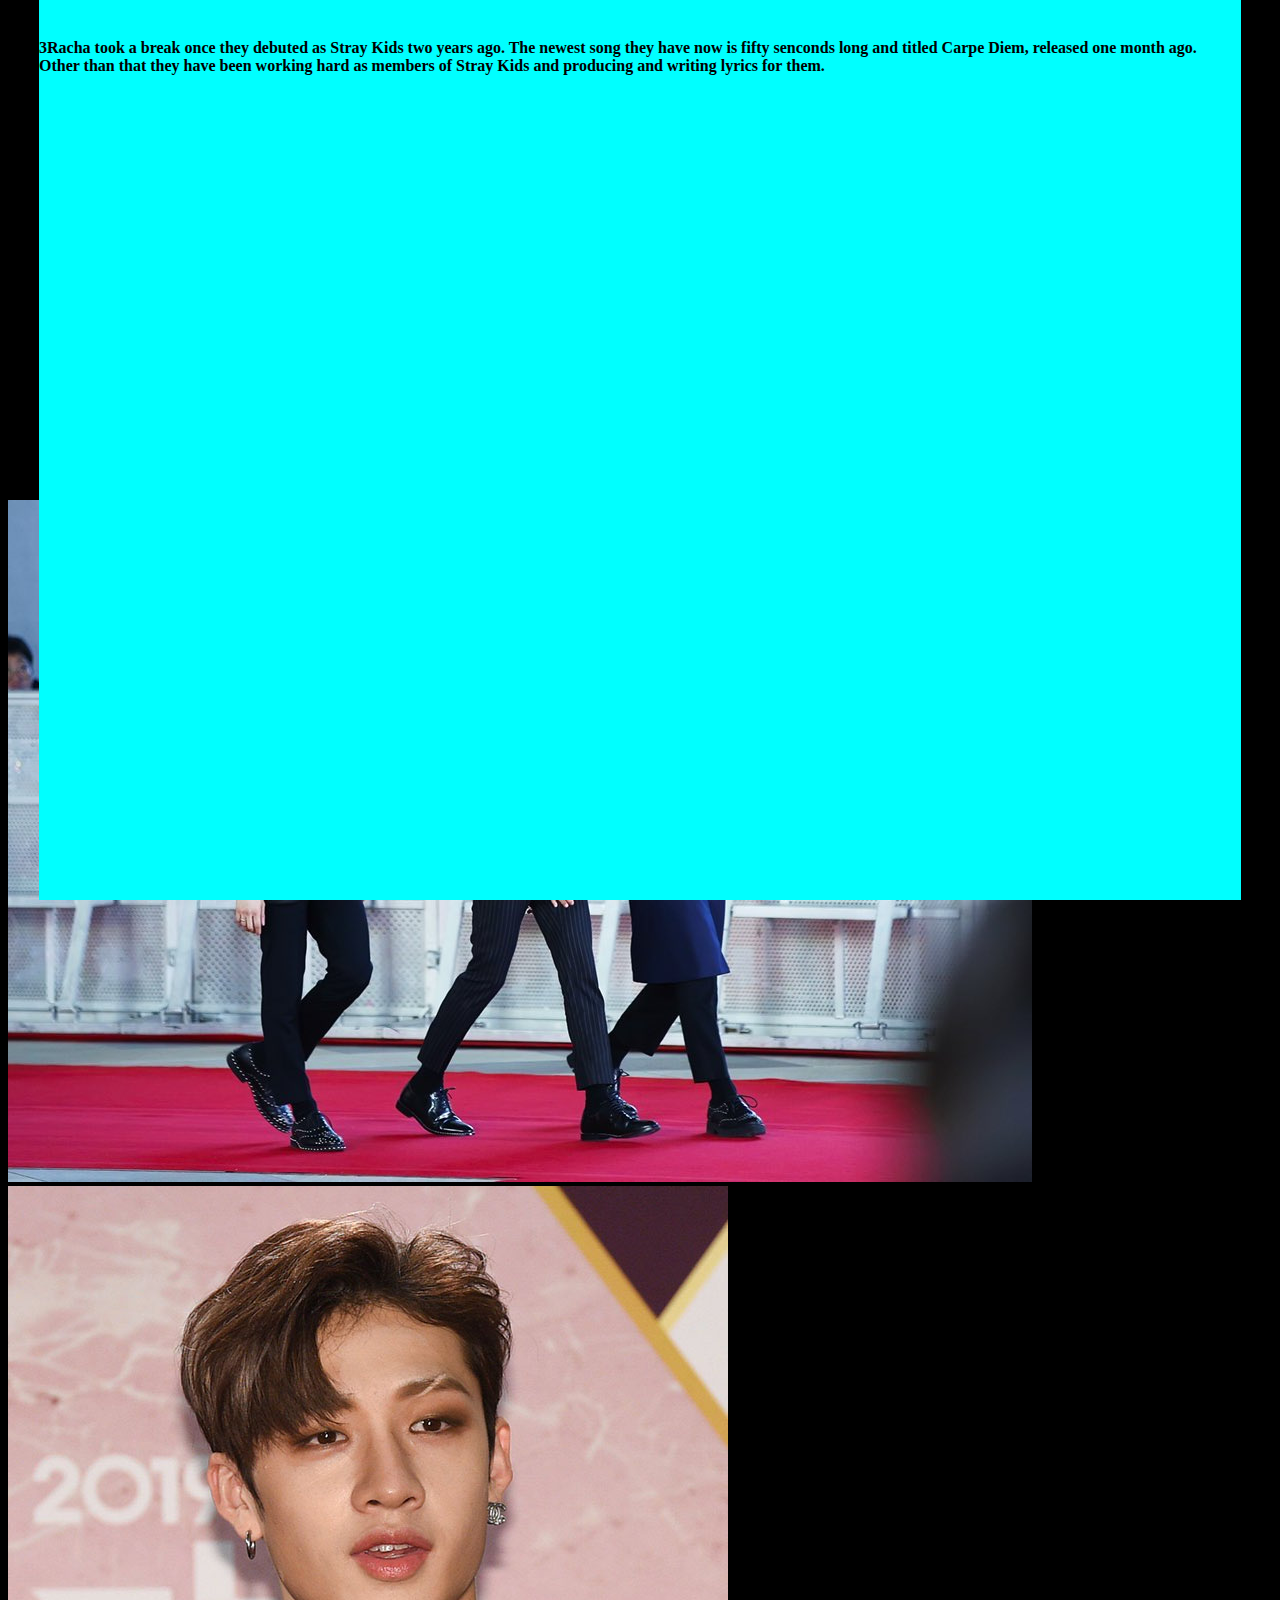
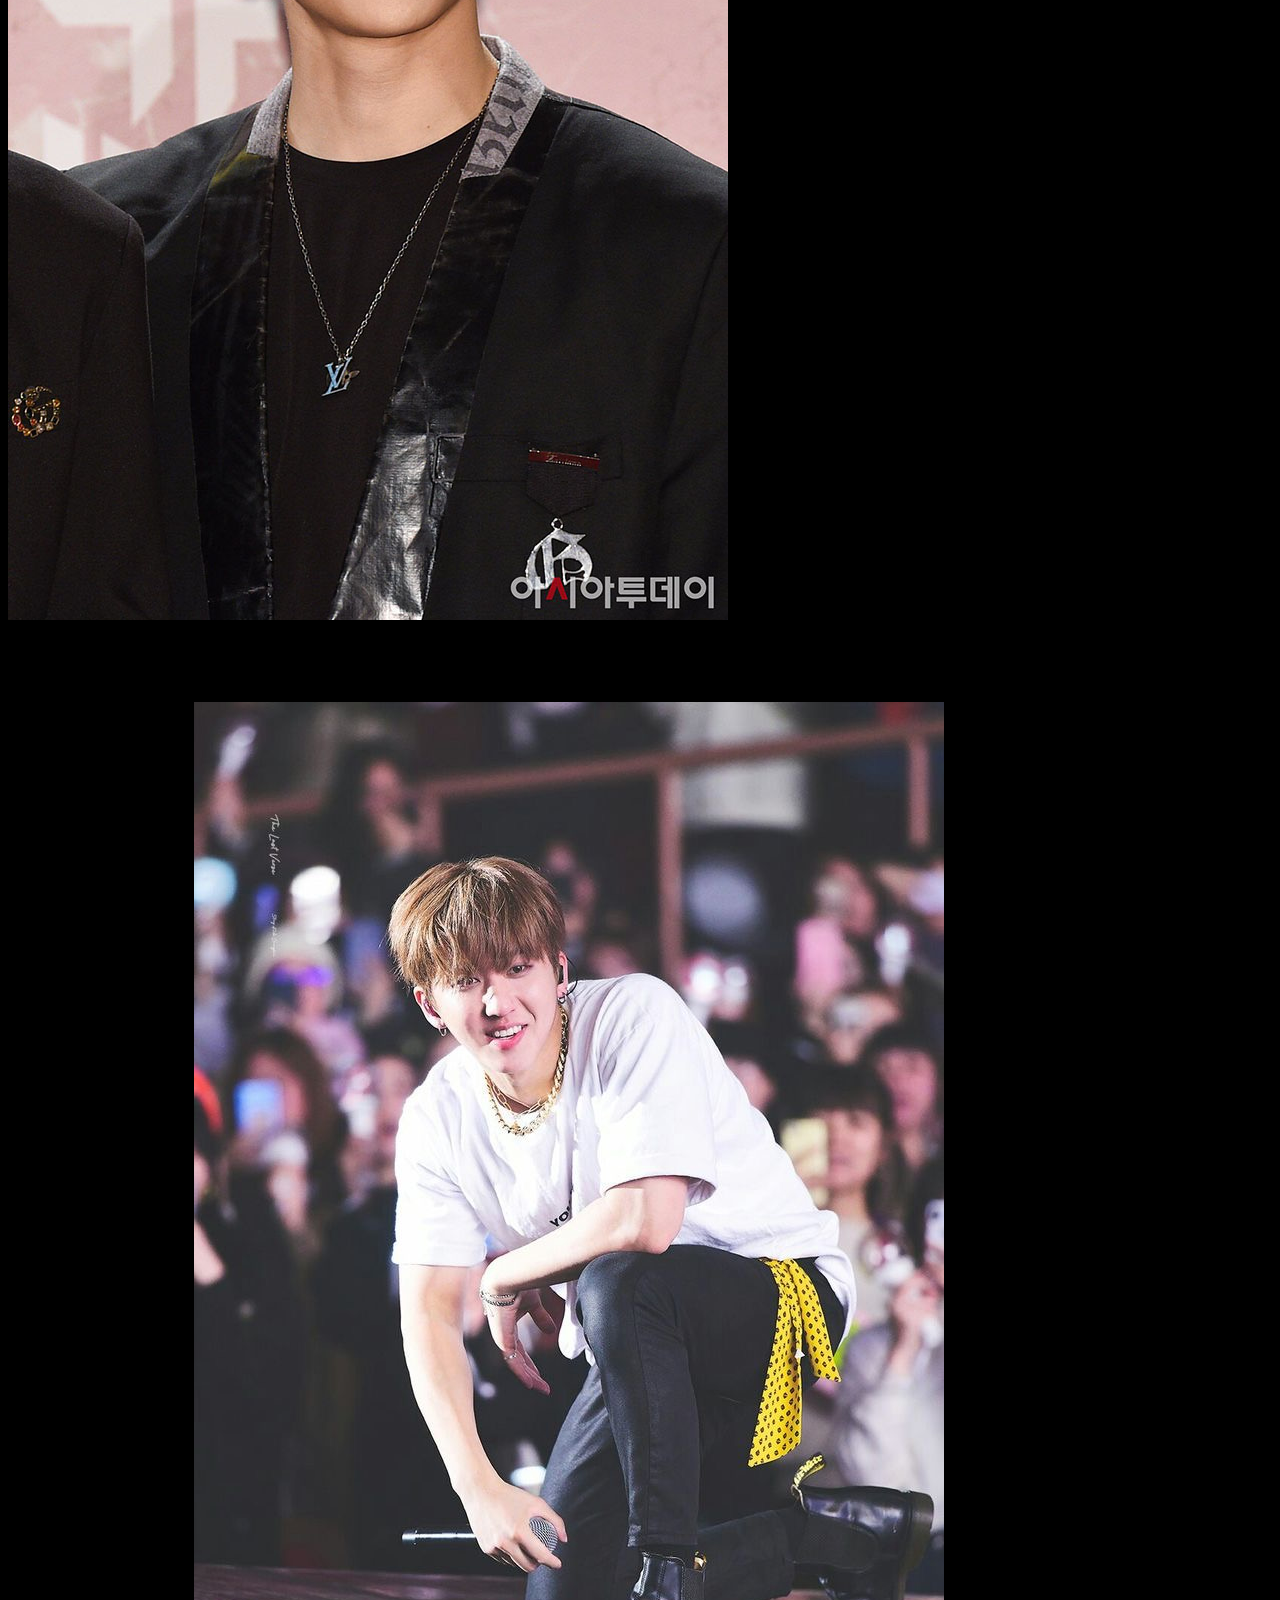
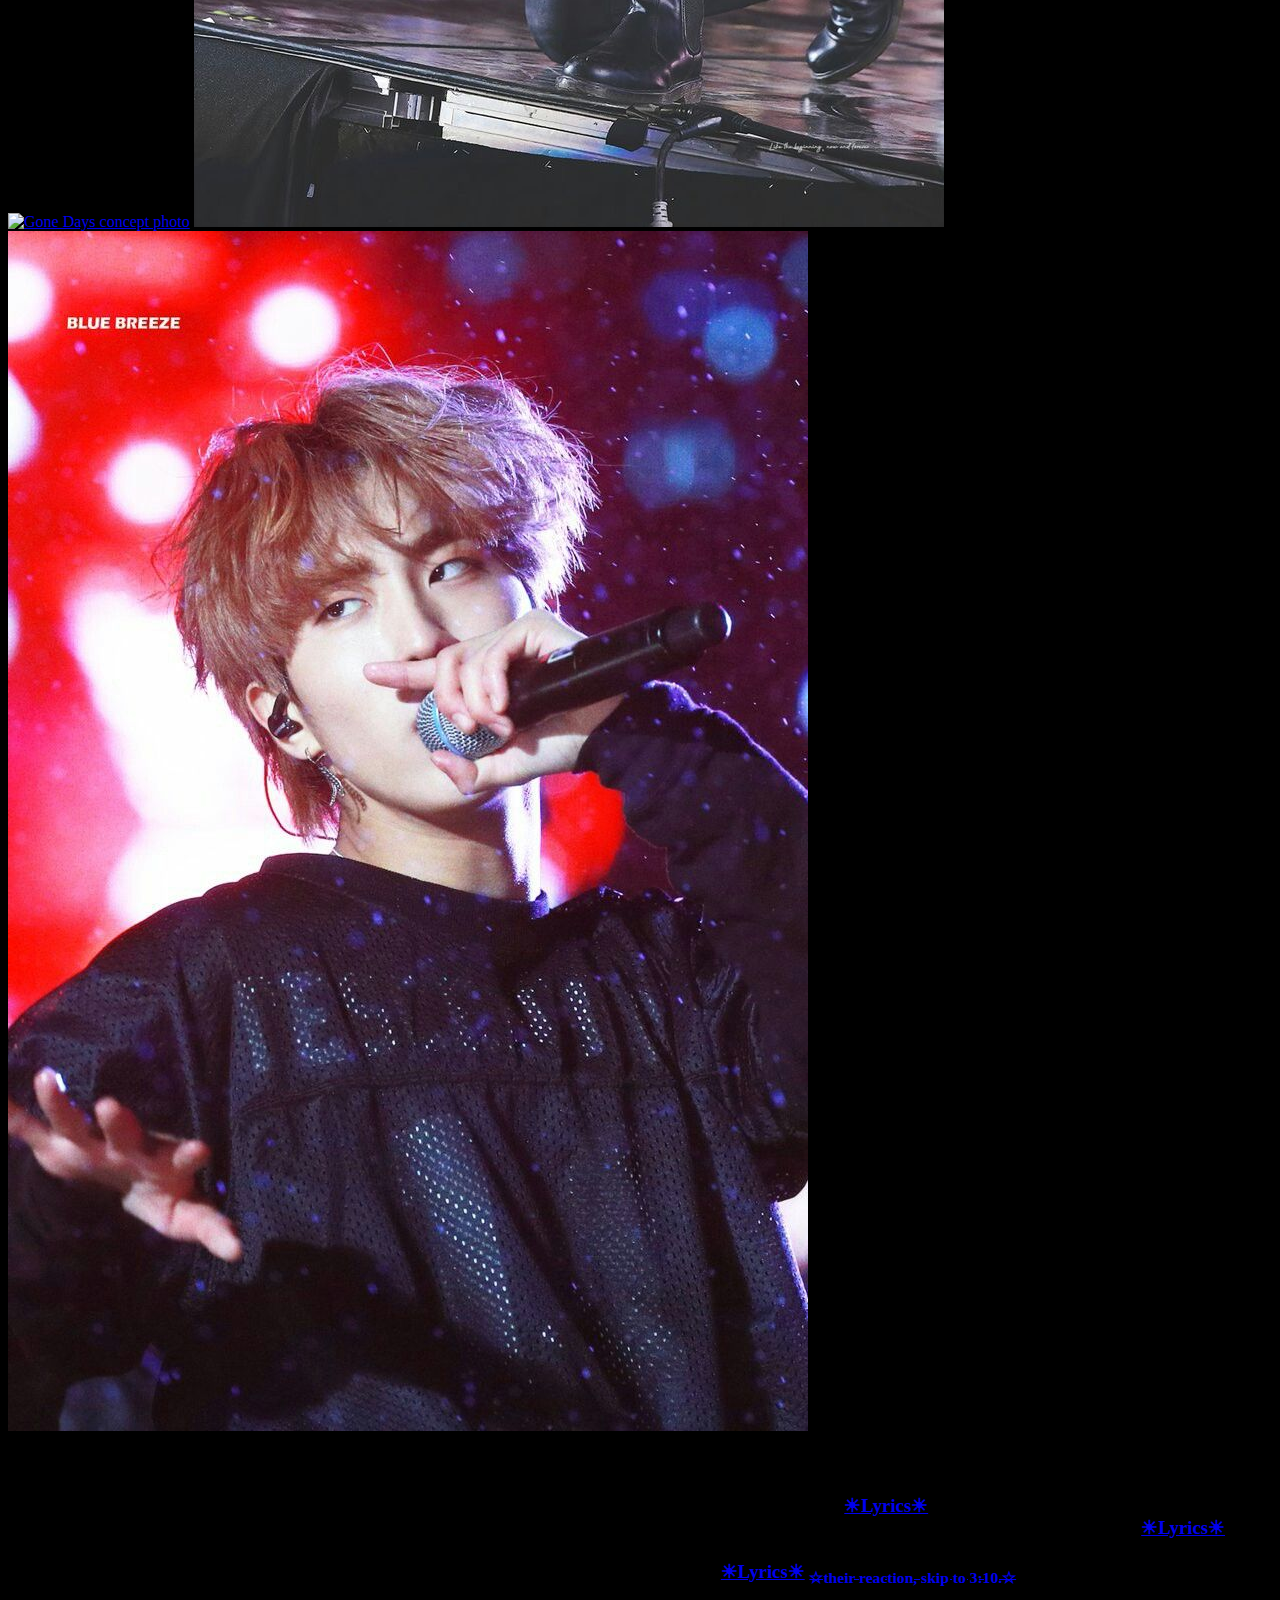
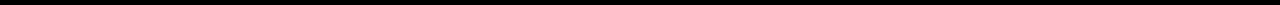
==== index.html @ 25eab801 "Update index.html" ====
<!DOCTYPE html>
<html>
	<head>
		<meta charset="utf-8">
		<meta description="">
		<meta keywords="">
		<title>3RACHA</title>
        <link rel="stylesheet" type="text/css" href="mystyle.css">
	</head>
	<body>
        <div><h1>3Racha</h1></div>
        <p>3Racha is a K-Rap group, made from the rappers of the Kpop group Stray Kids under the label JYP Entertainment</p>
        <div class="nav"><nav><p><h2>The group consists of three members, ranging from ages 20 to 23.</h2></p><ul><h4> <li><a href="#cb">CB97</a></li>
            <li><a href="#spearB">SpearB</a></li>
            <li><a href="#jOne">J.One</a></li></h4></ul></nav></div>
          <div class="threeRacha"><br><h2>3Racha first put out music in January of 2017, before they debuted Stray Kids. CB97 personally chose the two other rappers to be in this group with him. CB97, J.One, and SpearB have all written and composed all their songs themselves, putting out music they wanted to make without interference from any outiders. 3Racha can currently only be found on Youtube and SoundCloud.</h2></div>
    <img src="assets/images/3racha.jpg"></img>
            <div class="cb97"><a name="cb"><br><h3>CB97, Korean name Bang Chan, and English name Christopher Bang, is not only the leader of Stray Kids but also the main rapper and vocalist. In 3Racha he is the main producer of all their songs. He loves creating new beats and did so through out his seven year training period.</h3></br></a></div>
<img src="assets/images/chan%20smaller.jpg"></img>
                <br><h5>Dowload his Gone Days concept photo by clicking the photo below:)</h5></br><a href="assets/images/bang%20chan%20gone%20days.jpg" download JPG>
        <img src="assets/images/bang%20chan%20gone%20days.jpg" alt="Gone Days concept photo"></a>
            <div class="spearB"><a name="spearB"><br><h3>SpearB, real name Seo Changbin, is Stray Kids main rapper, vocalist, and produces many of their songs as well. He can easily be told apart from the rest by his unique raspy voice. He was one of the first three to be chosen by CB97 to be apart of Stray Kids, forming 3Racha with CB97.</h3></a></div>
        <img src="assets/images/seo%20changbin.jpg"></img>
            <div class="jOne"><br><a name="jOne"><h3>J.One, real name Han Jisung, was later chosen by CB97 to also be one of the three in 3Racha. In Stray kids Jisung goes by the stage name Han and is in charge of being the main rapper, lead vocalist, and producer.</h3></a></div>
        <img src="assets/images/jisung.jpg"></img>
            <section><h3>My <strong>personal</strong> top three favorite songs of their would be
    <br><ol><li><i>Start Line</i>-A song of the fear and excitment of ending one chapter in your life and starting the other.
        <a href="https://www.youtube.com/watch?v=tPrh_8zBILc"><b>&#9728;Lyrics&#9728;</b></a></li><li><i>Matroshyka</i>- A song that is them syaing they are here to stay, no matter what people throw at them they won't just give up and disappear. <a href="https://www.youtube.com/watch?v=vEwmc87yTpo"><b>&#9728;Lyrics&#9728;</b></a></li>
        <li><i>Wow</i>- This song is one of my favorites because of how embarrassed 3Racha are now when listening back on that song. The whole song is them trying to flirt with a girl but it really is quite cringey and dumb, both are the reasons I love it. <a href="https://www.youtube.com/watch?v=tf6a0XjexKw"><b>&#9728;Lyrics&#9728;</b></a> <a href="https://www.youtube.com/watch?v=u5XU9-wpqNY"><sub>&#9734;their reaction, skip to 3:10.&#9734;</sub></a></li></ol></h3></section>
<footer><div><br><h4>3Racha took a break once they debuted as Stray Kids two years ago. The newest song they have now is fifty senconds long and titled Carpe Diem, released one month ago. Other than that they have been working hard as members of Stray Kids and producing and writing lyrics for them.</h4></div></footer>
	</body>
</html>
---- mystyle.css ----
body{
    background-color: black;
}
div{
    background-color: aqua;
    position: fixed;
    bottom: 0px;
    left: 39px;
    right: 39px;
    top: 0px;
    
}
h1 {
    text-align: center;
    color: antiquewhite;
    font-family:fantasy;
    font-size: 200%;
}

p {
    width: 20px;
    border: 2px solid grey;
    padding: 30px;
    margin: 50px;
    text-align: left;
	color: antiquewhite;
    font-family:sans-serif;
    font-size: 90%;
}

a {
	
}

.header {
	
}

.footer {
	
}

hr {
	
}

button {
	
}

img {
	
}
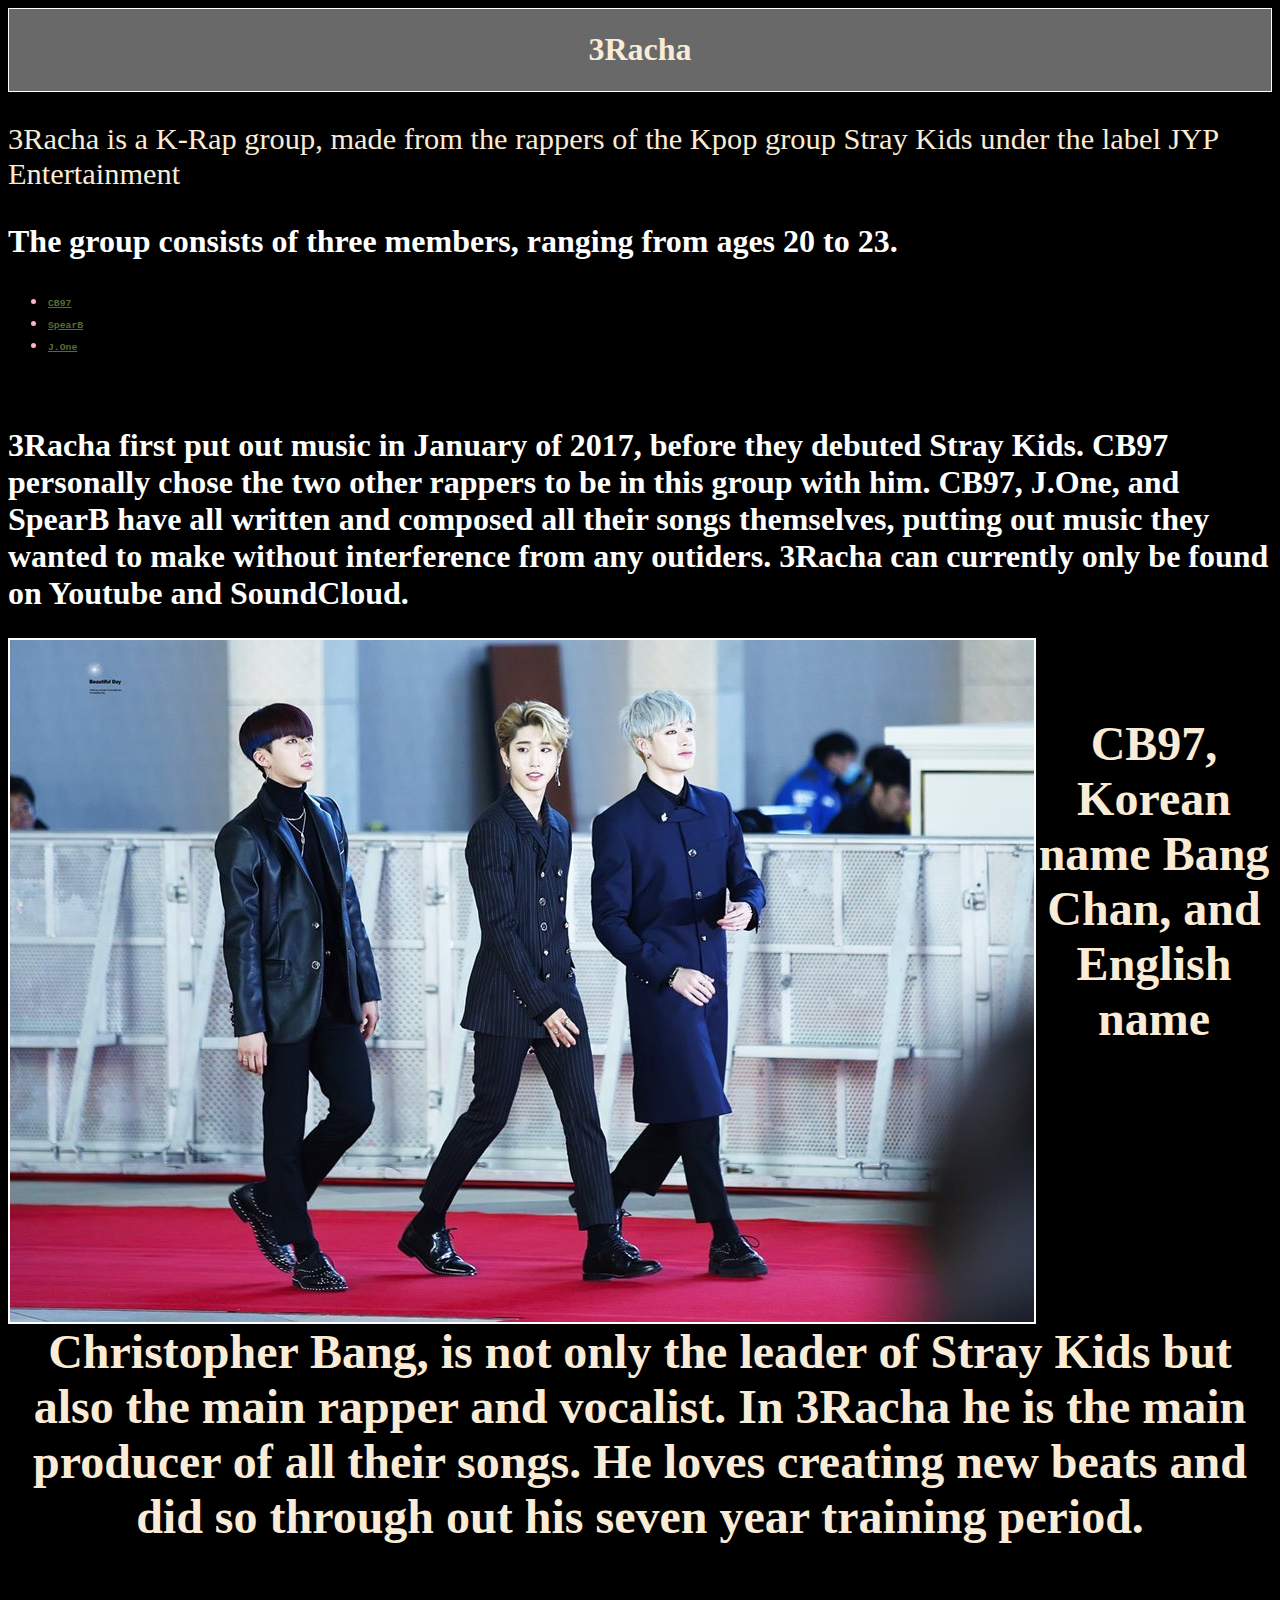
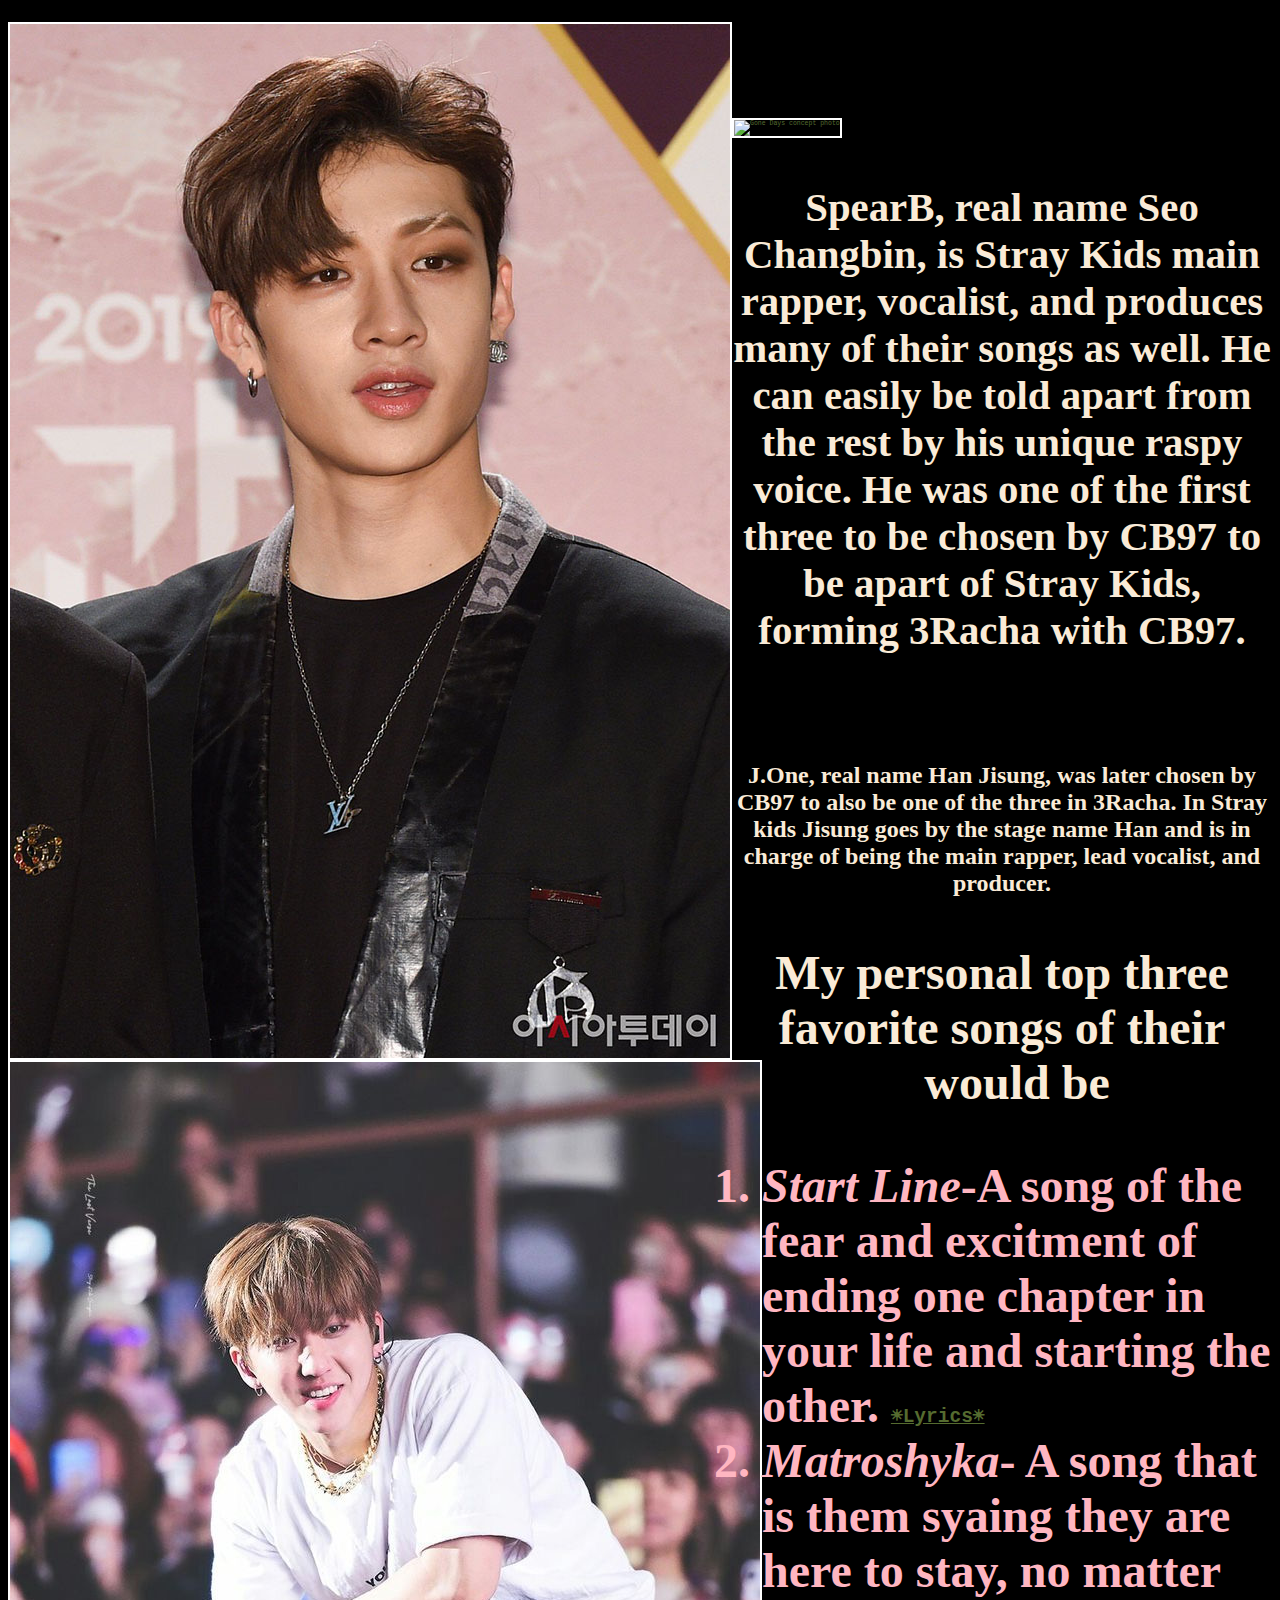
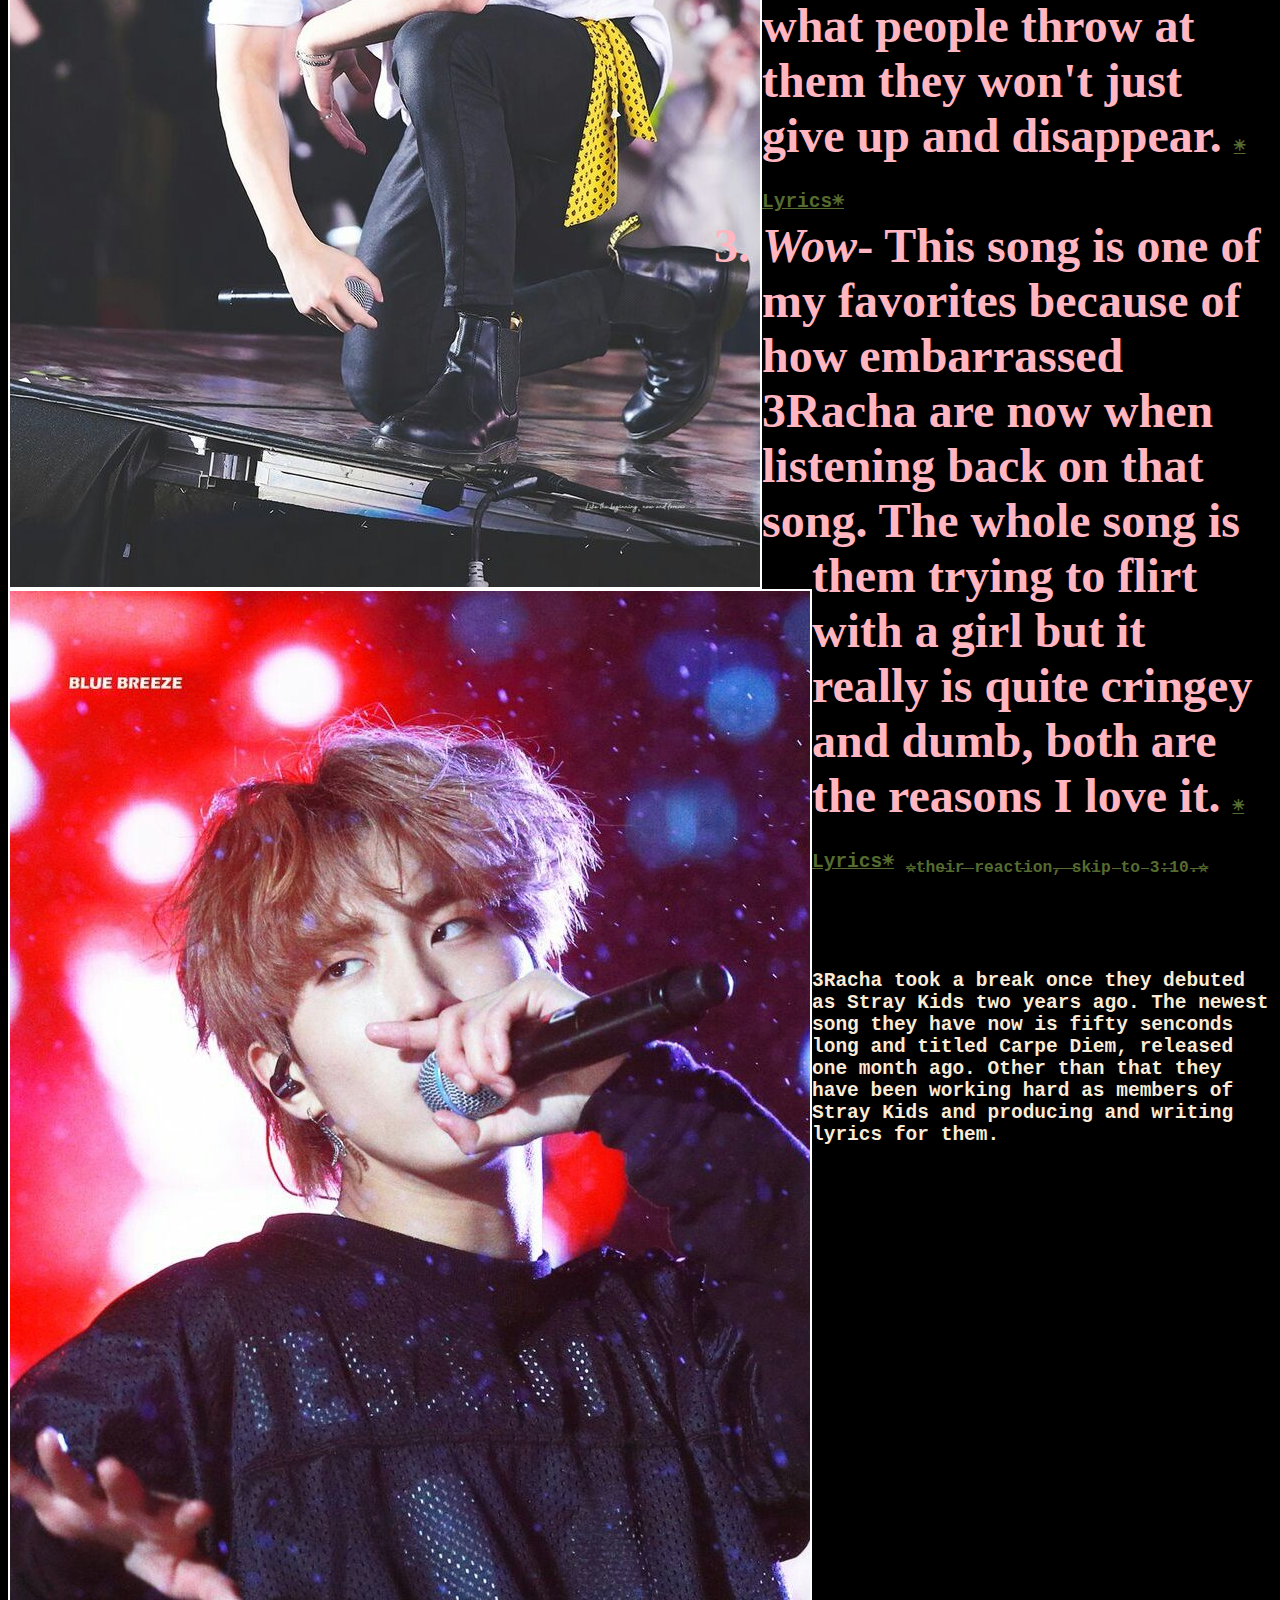
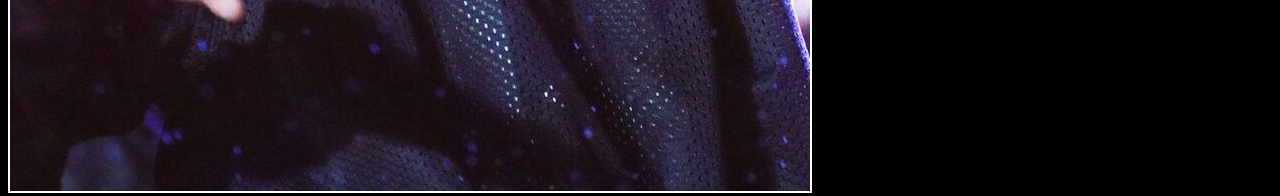
==== commit c87560fc: "im trying" ====
--- a/index.html
+++ b/index.html
@@ -8,7 +8,9 @@
         <link rel="stylesheet" type="text/css" href="mystyle.css">
 	</head>
 	<body>
-        <div><h1>3Racha</h1></div>
+        <div class="container">
+            <div class="boxBoxGrey">
+                 <h1>3Racha</h1></div></div>
         <p>3Racha is a K-Rap group, made from the rappers of the Kpop group Stray Kids under the label JYP Entertainment</p>
         <div class="nav"><nav><p><h2>The group consists of three members, ranging from ages 20 to 23.</h2></p><ul><h4> <li><a href="#cb">CB97</a></li>
             <li><a href="#spearB">SpearB</a></li>
@@ -16,10 +18,10 @@
           <div class="threeRacha"><br><h2>3Racha first put out music in January of 2017, before they debuted Stray Kids. CB97 personally chose the two other rappers to be in this group with him. CB97, J.One, and SpearB have all written and composed all their songs themselves, putting out music they wanted to make without interference from any outiders. 3Racha can currently only be found on Youtube and SoundCloud.</h2></div>
     <img src="assets/images/3racha.jpg"></img>
             <div class="cb97"><a name="cb"><br><h3>CB97, Korean name Bang Chan, and English name Christopher Bang, is not only the leader of Stray Kids but also the main rapper and vocalist. In 3Racha he is the main producer of all their songs. He loves creating new beats and did so through out his seven year training period.</h3></br></a></div>
-<img src="assets/images/chan%20smaller.jpg"></img>
+<img src="assets/images/chan%20smaller.jpg">
                 <br><h5>Dowload his Gone Days concept photo by clicking the photo below:)</h5></br><a href="assets/images/bang%20chan%20gone%20days.jpg" download JPG>
         <img src="assets/images/bang%20chan%20gone%20days.jpg" alt="Gone Days concept photo"></a>
-            <div class="spearB"><a name="spearB"><br><h3>SpearB, real name Seo Changbin, is Stray Kids main rapper, vocalist, and produces many of their songs as well. He can easily be told apart from the rest by his unique raspy voice. He was one of the first three to be chosen by CB97 to be apart of Stray Kids, forming 3Racha with CB97.</h3></a></div>
+            <div class="spearB"><a name="spearB"><br><h3>SpearB, real name Seo Changbin, is Stray Kids main rapper, vocalist, and produces many of their songs as well. He can easily be told apart from the rest by his unique raspy voice. He was one of the first three to be chosen by CB97 to be apart of Stray Kids, forming 3Racha with CB97.</h3></br></a></div>
         <img src="assets/images/seo%20changbin.jpg"></img>
             <div class="jOne"><br><a name="jOne"><h3>J.One, real name Han Jisung, was later chosen by CB97 to also be one of the three in 3Racha. In Stray kids Jisung goes by the stage name Han and is in charge of being the main rapper, lead vocalist, and producer.</h3></a></div>
         <img src="assets/images/jisung.jpg"></img>
--- a/mystyle.css
+++ b/mystyle.css
@@ -1,14 +1,18 @@
-body{
+body {
     background-color: black;
 }
-div{
-    background-color: aqua;
-    position: fixed;
-    bottom: 0px;
-    left: 39px;
-    right: 39px;
-    top: 0px;
+.container {
     
+    border: 1px solid white;
+    text-align: center;
+}
+
+.boxBoxGrey {
+    border: 1px solid dimgray;
+    background-color: dimgray;
+}
+.nav {
+    text-decoration: underline;
 }
 h1 {
     text-align: center;
@@ -17,19 +21,59 @@
     font-size: 200%;
 }
 
-p {
-    width: 20px;
-    border: 2px solid grey;
-    padding: 30px;
-    margin: 50px;
+h2 {
+    bottom: 15px;
+    left: 45px;
+    right: 45px;
+    top: 15px;
     text-align: left;
-	color: antiquewhite;
-    font-family:sans-serif;
-    font-size: 90%;
+    color: white;
+    font-family: fantasy;
+    font-size: 200%;
 }
 
+h3 {
+    position: relative;
+    text-align: center;
+    color: antiquewhite;
+    font-family: fantasy;
+    font-size: 300%;
+}
+
+.cb97 {
+    text-align: left;
+    color: darkred;
+    font-family: monospace;
+    font-size: 200%;
+}
+.spearB {
+    text-align: left;
+    color: darkred;
+    font-family: monospace;
+    font-size: 170%;
+}
+
+h4 {
+    text-align: left;
+    color: antiquewhite;
+    font-family: monospace;
+    font-size: 150%;
+}
+p {
+	color: antiquewhite;
+    font-family:fantasy;
+    font-size: 190%;
+}
+
+li{
+    color: lightpink;
+    text-align: left;
+}
 a {
-	
+    color: darkolivegreen;
+	text-align: left;
+    font-family: monospace;
+    font-size: 50%;
 }
 
 .header {
@@ -49,6 +93,8 @@
 }
 
 img {
-	
+	float: left;
+    position: static;
+    border: 2px solid white;
 }
 
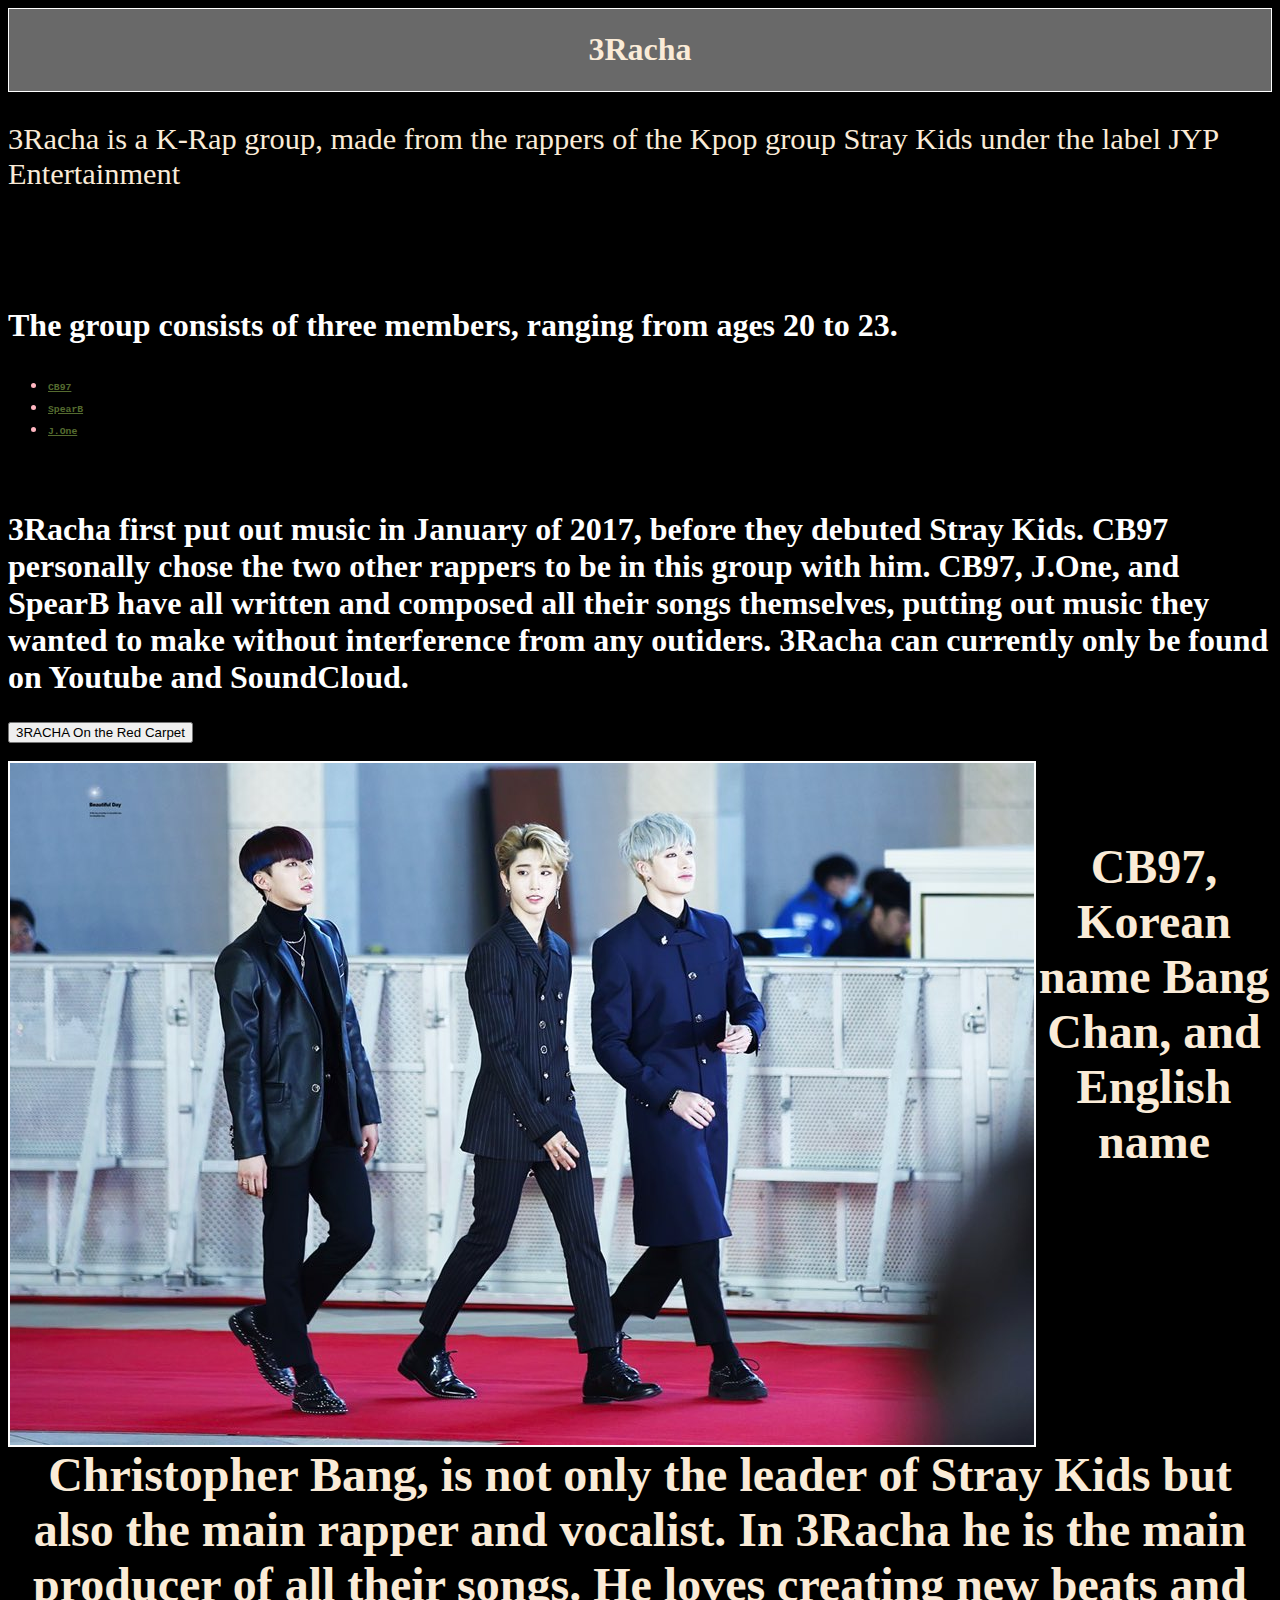
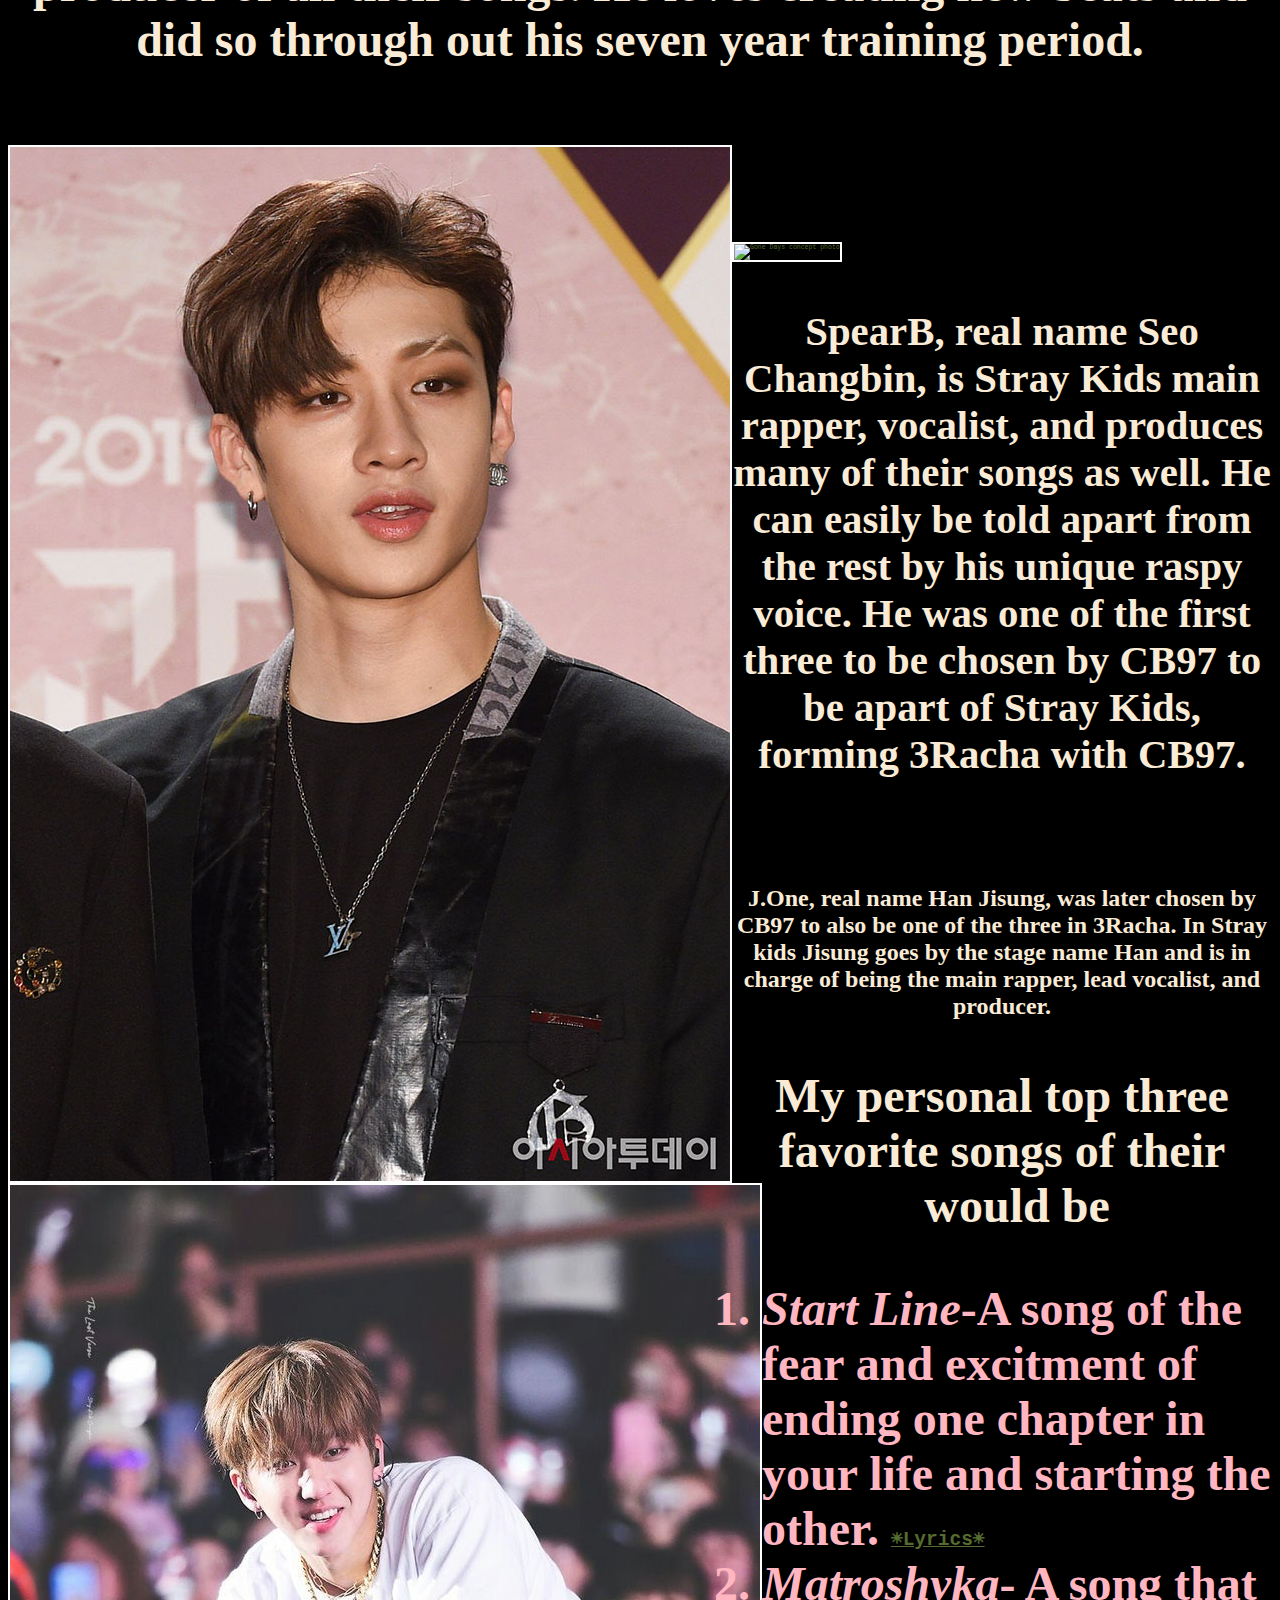
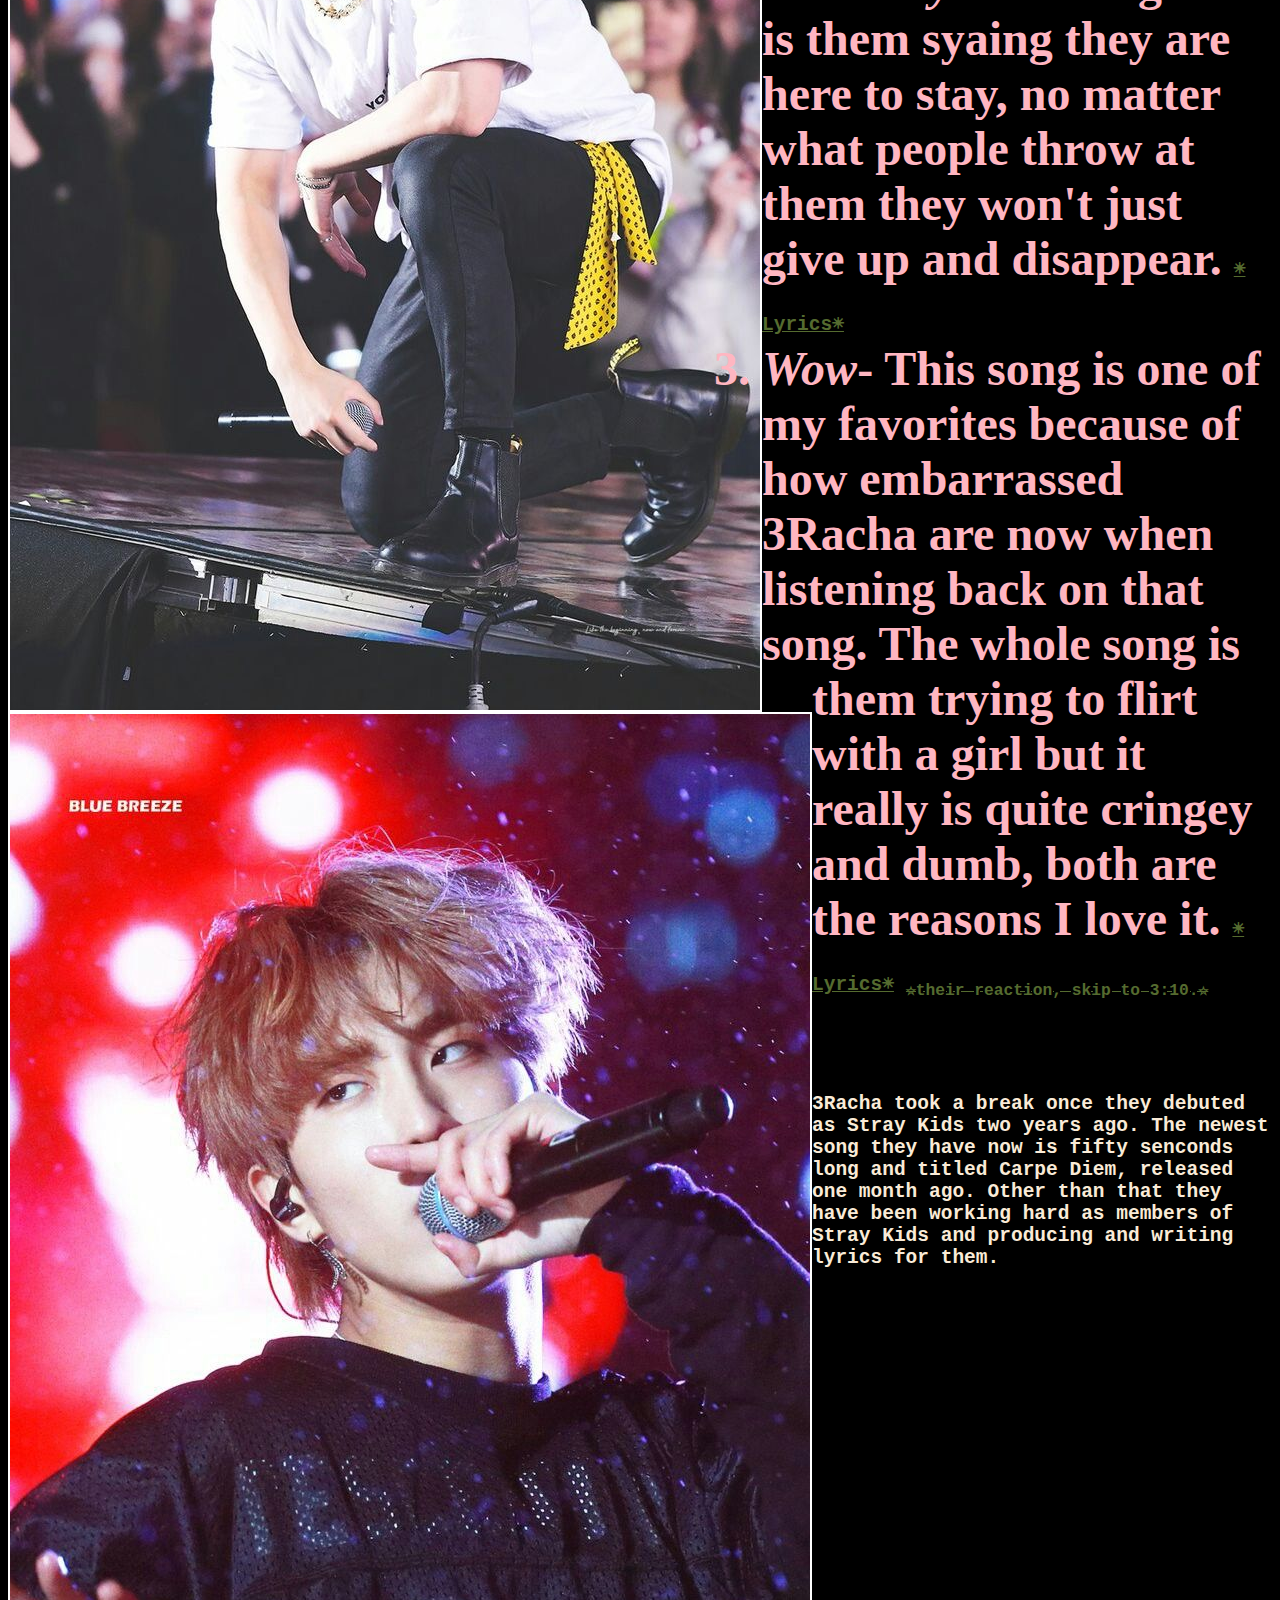
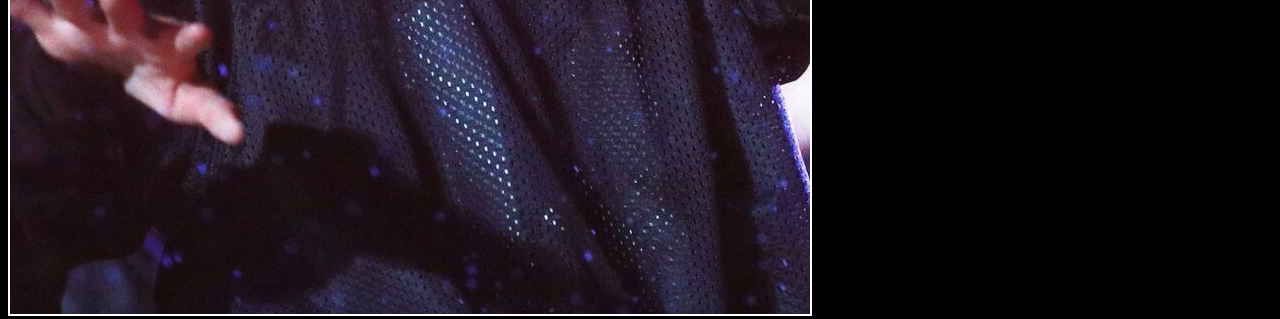
==== commit c6a962f0: "Update index.html" ====
--- a/index.html
+++ b/index.html
@@ -1,6 +1,16 @@
 <!DOCTYPE html>
 <html>
 	<head>
+        <script src="assets/jquery-3.4.1.min.js"></script>
+        <script>
+        $(document).ready(function(){
+        $("button").click(function(){
+    $("#div1").fadeIn();
+    $("#div2").fadeIn("slow");
+    $("#div3").fadeIn(3000);
+  });
+});
+        </script>
 		<meta charset="utf-8">
 		<meta description="">
 		<meta keywords="">
@@ -12,15 +22,19 @@
             <div class="boxBoxGrey">
                  <h1>3Racha</h1></div></div>
         <p>3Racha is a K-Rap group, made from the rappers of the Kpop group Stray Kids under the label JYP Entertainment</p>
-        <div class="nav"><nav><p><h2>The group consists of three members, ranging from ages 20 to 23.</h2></p><ul><h4> <li><a href="#cb">CB97</a></li>
+        <div id="div1" style="width:80px;height:80px;display:none;background-color:darkgray;"></div><br>
+        <div id="div2" style="width:80px;height:80px;display:none;background-color:red;"></div><br>
+        <div id="div3" style="width:80px;height:80px;display:none;background-color:darkred;"></div><br>
+        <div class="nav"><nav><p><h2>The group consists of three members, ranging from ages 20 to 23.</h2></p><ul><h4><li><a href="#cb">CB97</a></li>
             <li><a href="#spearB">SpearB</a></li>
             <li><a href="#jOne">J.One</a></li></h4></ul></nav></div>
           <div class="threeRacha"><br><h2>3Racha first put out music in January of 2017, before they debuted Stray Kids. CB97 personally chose the two other rappers to be in this group with him. CB97, J.One, and SpearB have all written and composed all their songs themselves, putting out music they wanted to make without interference from any outiders. 3Racha can currently only be found on Youtube and SoundCloud.</h2></div>
-    <img src="assets/images/3racha.jpg"></img>
+    <button>3RACHA On the Red Carpet</button><br><br>
+         <img src="assets/images/3racha.jpg"></img>
             <div class="cb97"><a name="cb"><br><h3>CB97, Korean name Bang Chan, and English name Christopher Bang, is not only the leader of Stray Kids but also the main rapper and vocalist. In 3Racha he is the main producer of all their songs. He loves creating new beats and did so through out his seven year training period.</h3></br></a></div>
 <img src="assets/images/chan%20smaller.jpg">
                 <br><h5>Dowload his Gone Days concept photo by clicking the photo below:)</h5></br><a href="assets/images/bang%20chan%20gone%20days.jpg" download JPG>
-        <img src="assets/images/bang%20chan%20gone%20days.jpg" alt="Gone Days concept photo"></a>
+                    <img src="assets/images/bang%20chan%20gone%20days.jpg" alt="Gone Days concept photo"></a>
             <div class="spearB"><a name="spearB"><br><h3>SpearB, real name Seo Changbin, is Stray Kids main rapper, vocalist, and produces many of their songs as well. He can easily be told apart from the rest by his unique raspy voice. He was one of the first three to be chosen by CB97 to be apart of Stray Kids, forming 3Racha with CB97.</h3></br></a></div>
         <img src="assets/images/seo%20changbin.jpg"></img>
             <div class="jOne"><br><a name="jOne"><h3>J.One, real name Han Jisung, was later chosen by CB97 to also be one of the three in 3Racha. In Stray kids Jisung goes by the stage name Han and is in charge of being the main rapper, lead vocalist, and producer.</h3></a></div>
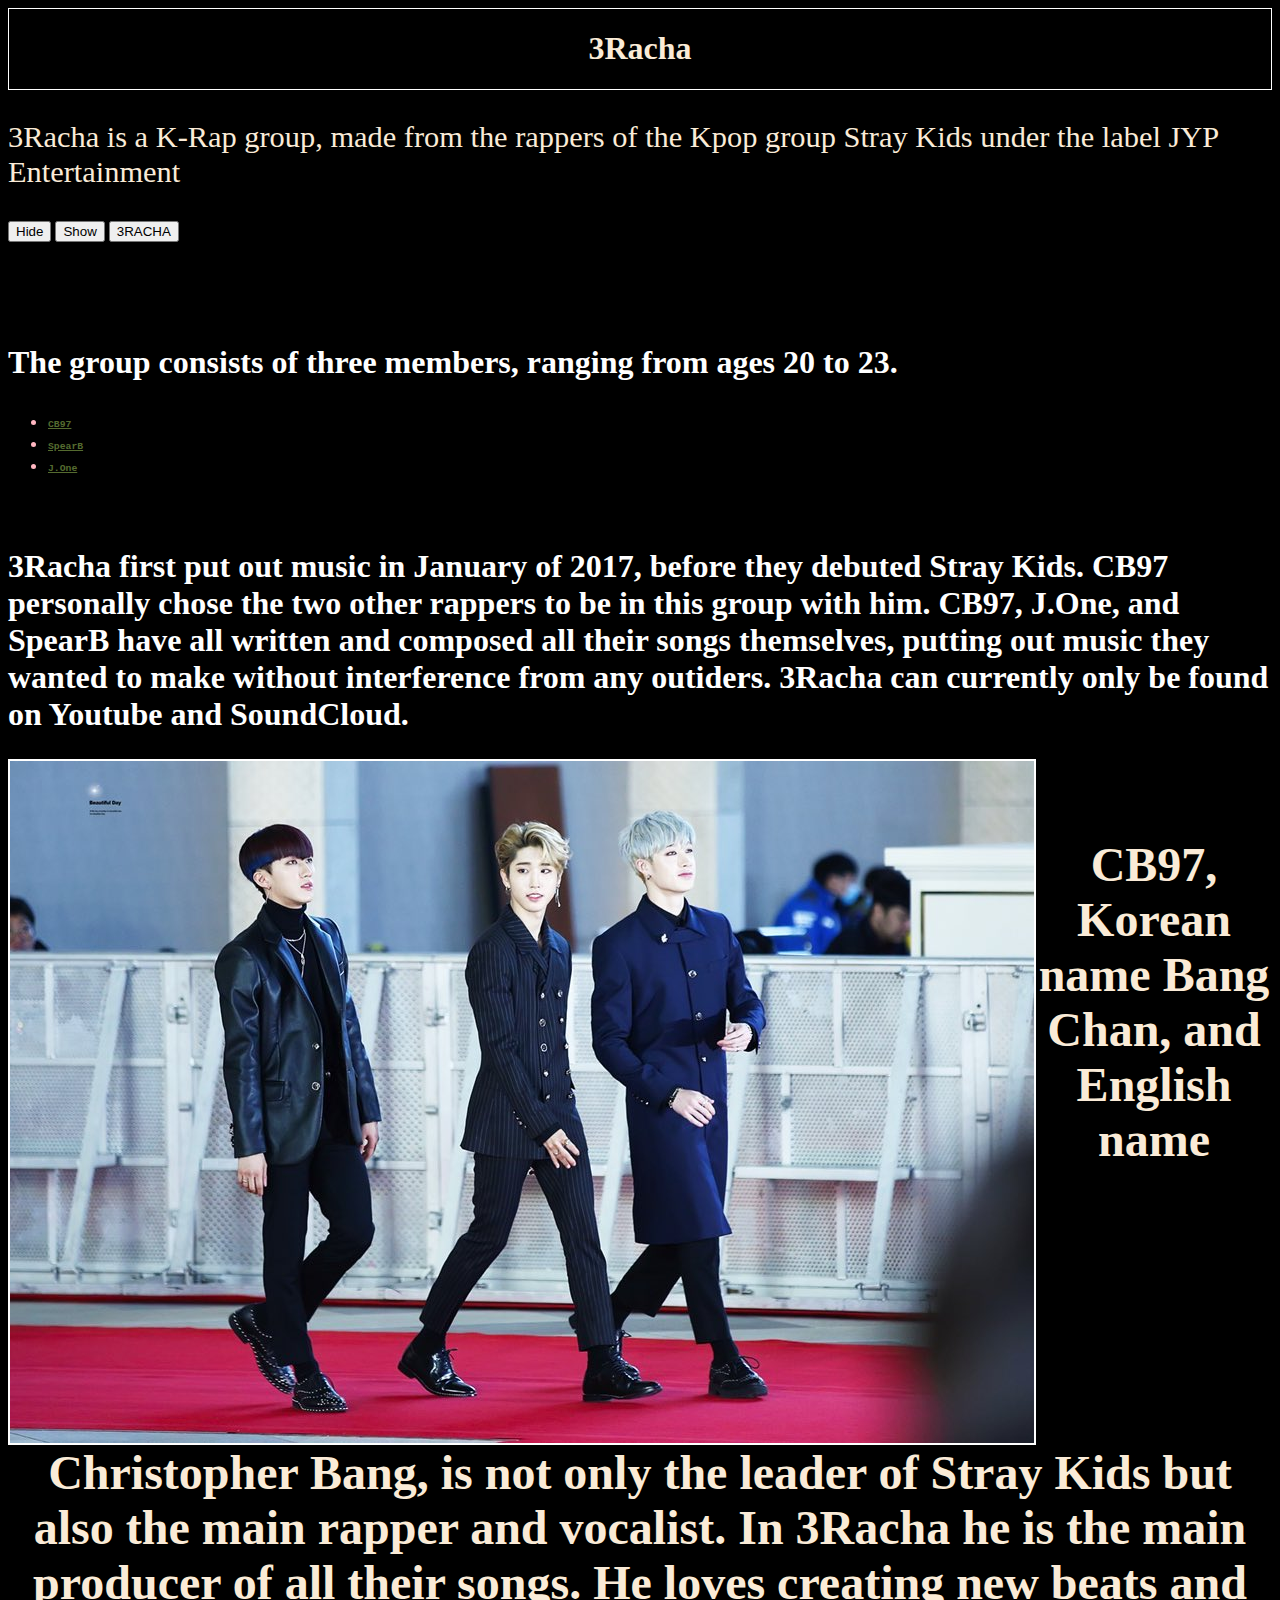
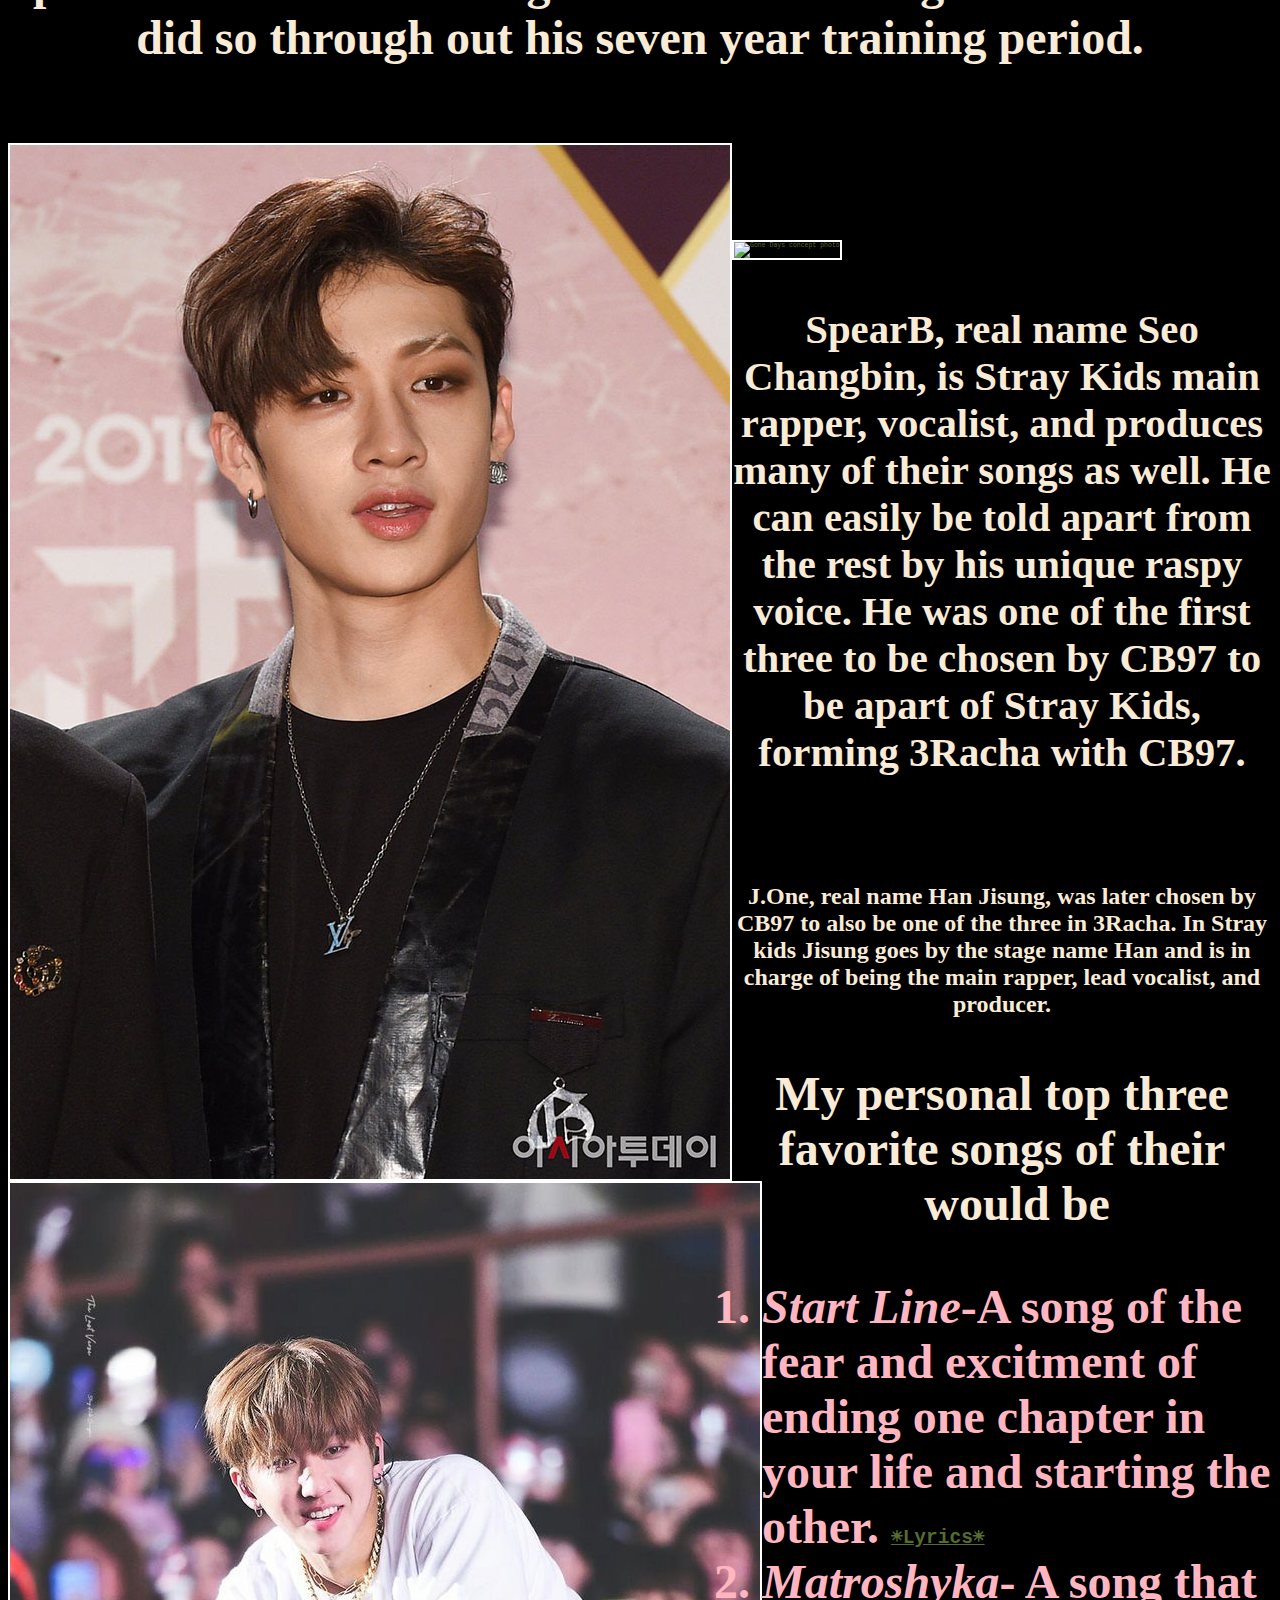
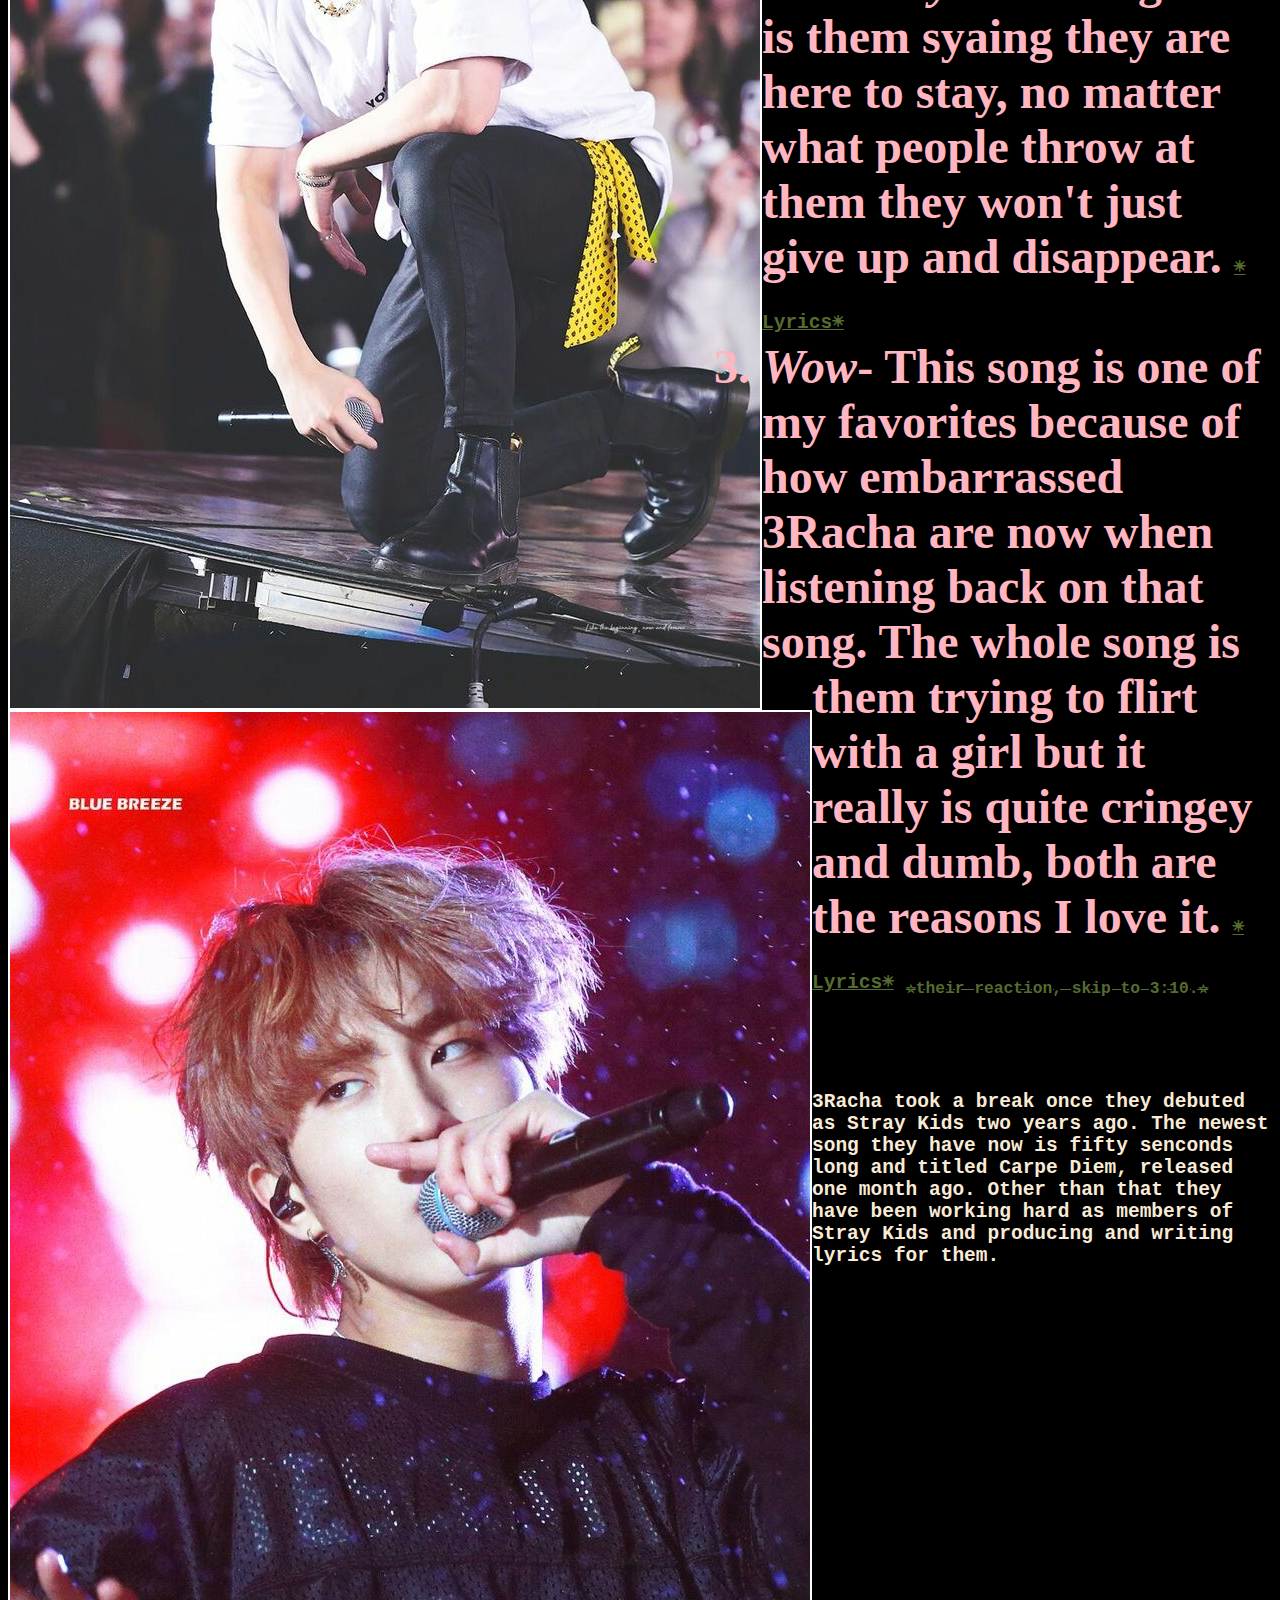
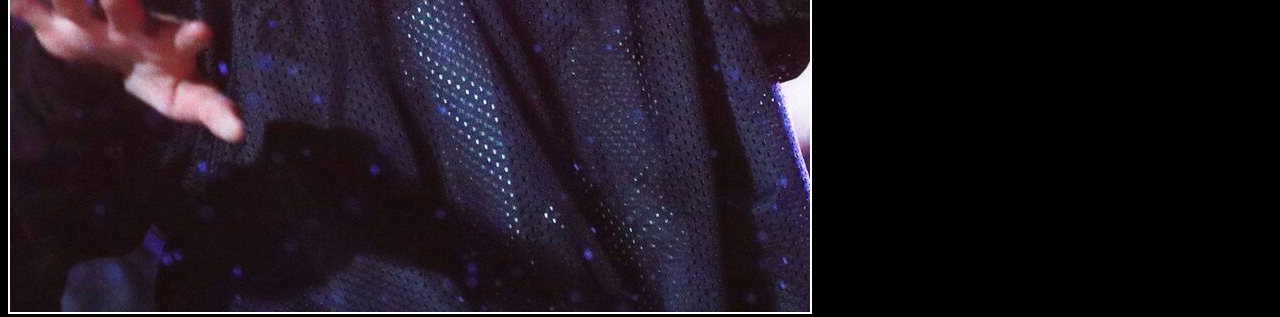
==== commit 1b0d3e4a: "Update index.html" ====
--- a/index.html
+++ b/index.html
@@ -11,6 +11,16 @@
   });
 });
         </script>
+        <script>
+$(document).ready(function(){
+  $("#hide").click(function(){
+    $("p").hide();
+  });
+  $("#show").click(function(){
+    $("p").show();
+  });
+});
+</script>
 		<meta charset="utf-8">
 		<meta description="">
 		<meta keywords="">
@@ -19,9 +29,11 @@
 	</head>
 	<body>
         <div class="container">
-            <div class="boxBoxGrey">
                  <h1>3Racha</h1></div></div>
         <p>3Racha is a K-Rap group, made from the rappers of the Kpop group Stray Kids under the label JYP Entertainment</p>
+    <button id="hide">Hide</button>
+<button id="show">Show</button>
+        <button>3RACHA </button><br><br>
         <div id="div1" style="width:80px;height:80px;display:none;background-color:darkgray;"></div><br>
         <div id="div2" style="width:80px;height:80px;display:none;background-color:red;"></div><br>
         <div id="div3" style="width:80px;height:80px;display:none;background-color:darkred;"></div><br>
@@ -29,8 +41,7 @@
             <li><a href="#spearB">SpearB</a></li>
             <li><a href="#jOne">J.One</a></li></h4></ul></nav></div>
           <div class="threeRacha"><br><h2>3Racha first put out music in January of 2017, before they debuted Stray Kids. CB97 personally chose the two other rappers to be in this group with him. CB97, J.One, and SpearB have all written and composed all their songs themselves, putting out music they wanted to make without interference from any outiders. 3Racha can currently only be found on Youtube and SoundCloud.</h2></div>
-    <button>3RACHA On the Red Carpet</button><br><br>
-         <img src="assets/images/3racha.jpg"></img>
+         <img src="assets/images/3racha.jpg">
             <div class="cb97"><a name="cb"><br><h3>CB97, Korean name Bang Chan, and English name Christopher Bang, is not only the leader of Stray Kids but also the main rapper and vocalist. In 3Racha he is the main producer of all their songs. He loves creating new beats and did so through out his seven year training period.</h3></br></a></div>
 <img src="assets/images/chan%20smaller.jpg">
                 <br><h5>Dowload his Gone Days concept photo by clicking the photo below:)</h5></br><a href="assets/images/bang%20chan%20gone%20days.jpg" download JPG>
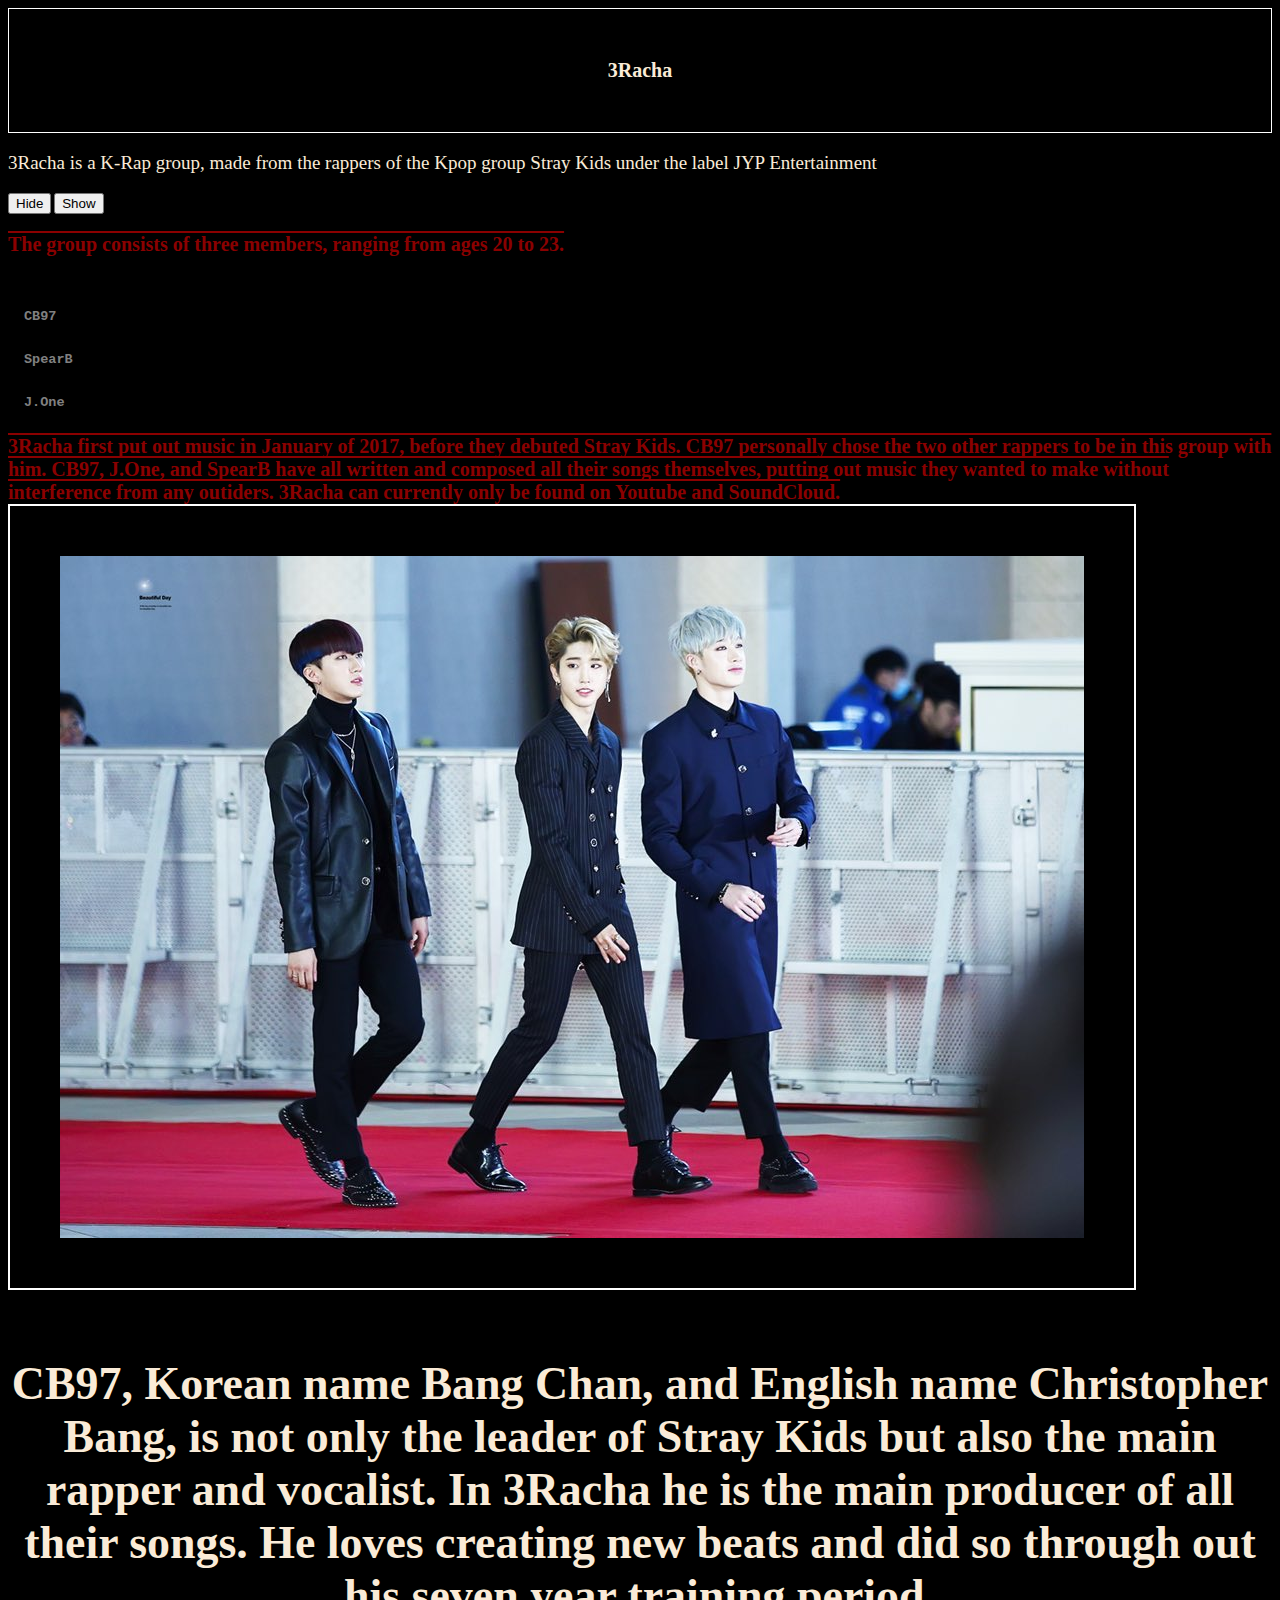
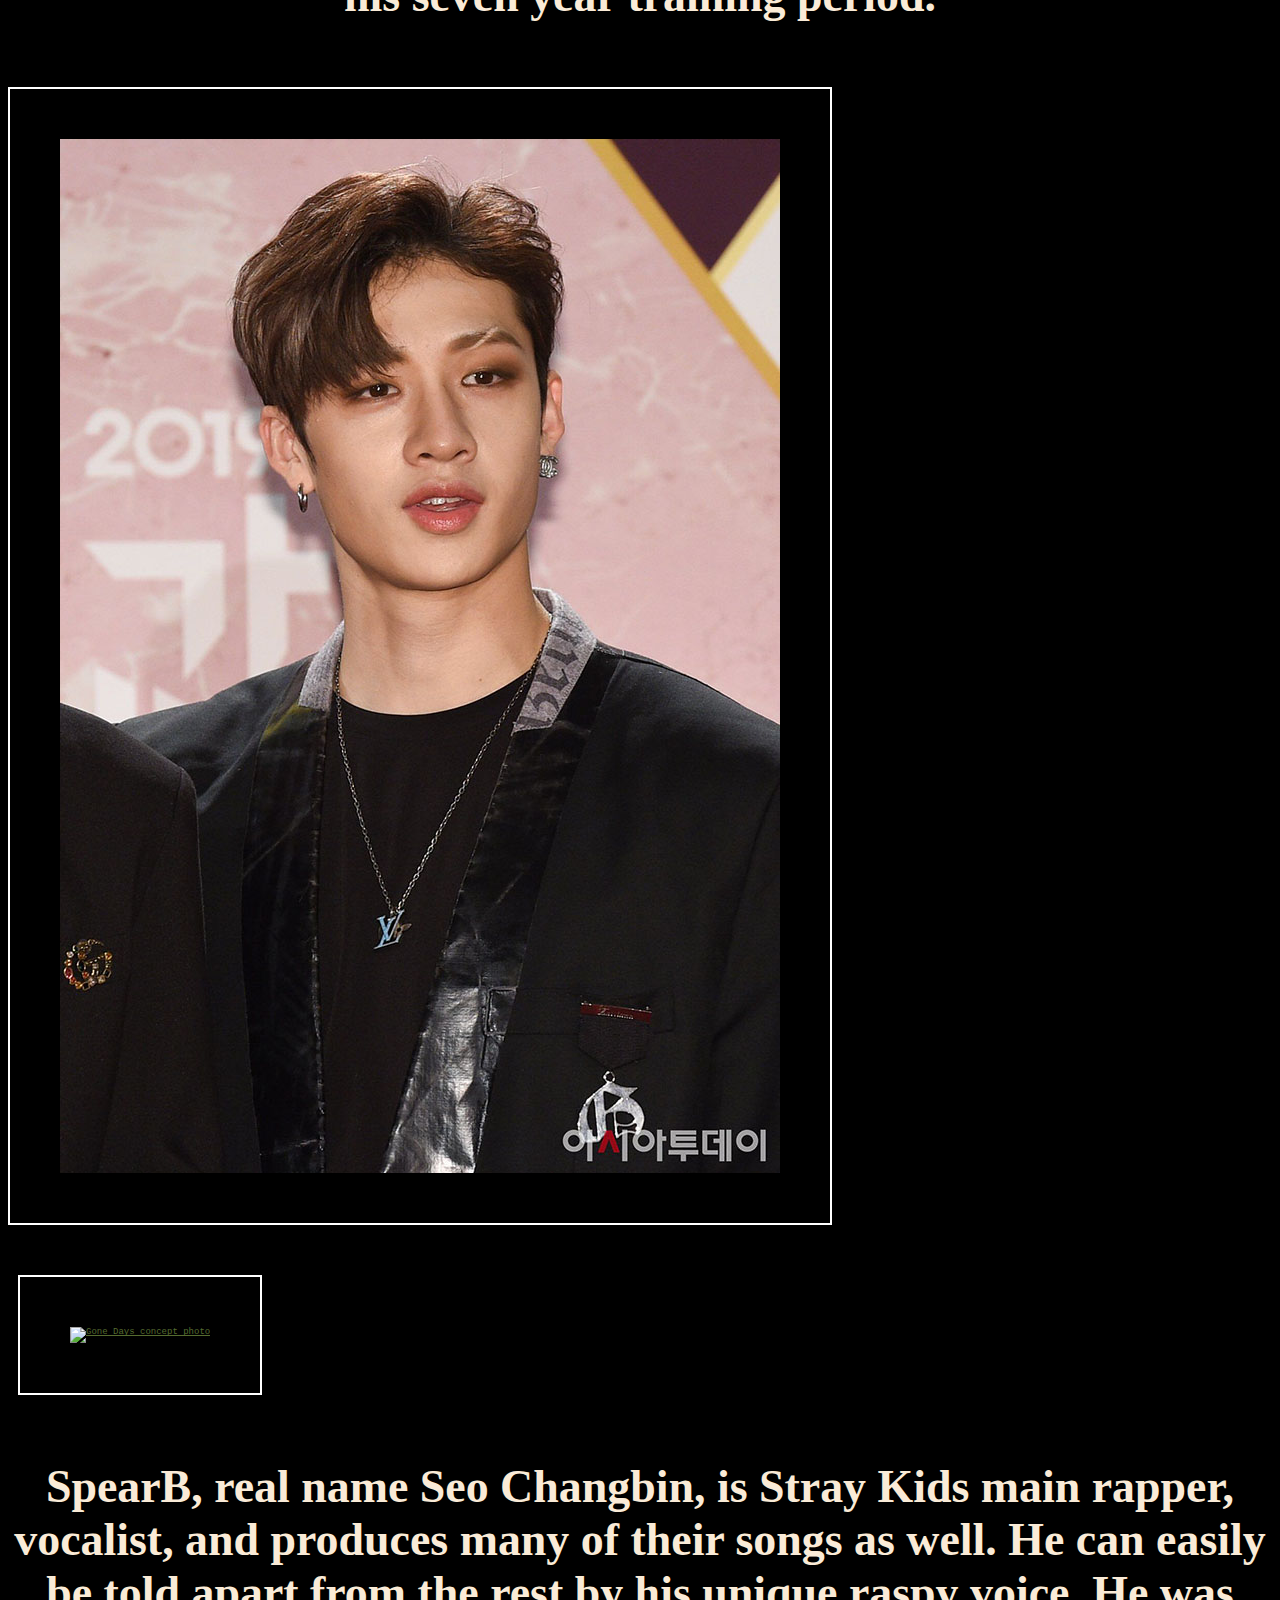
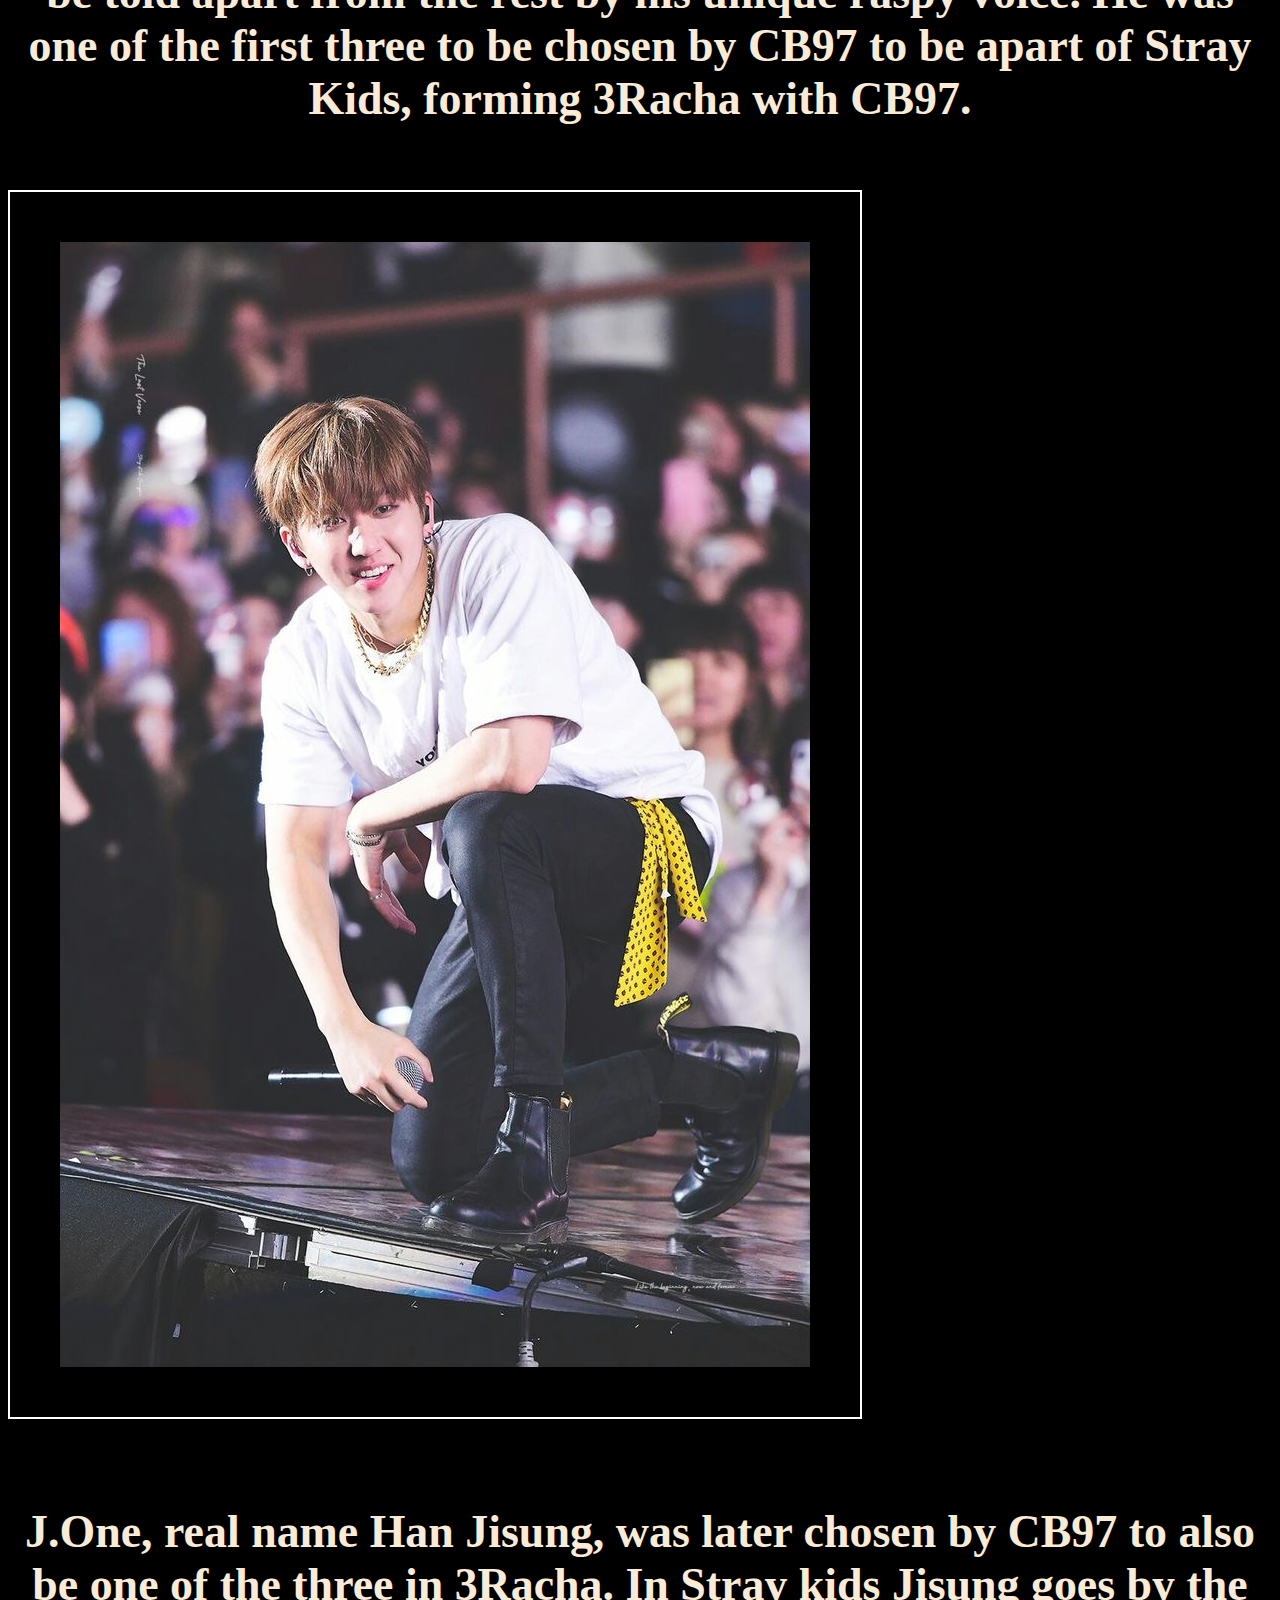
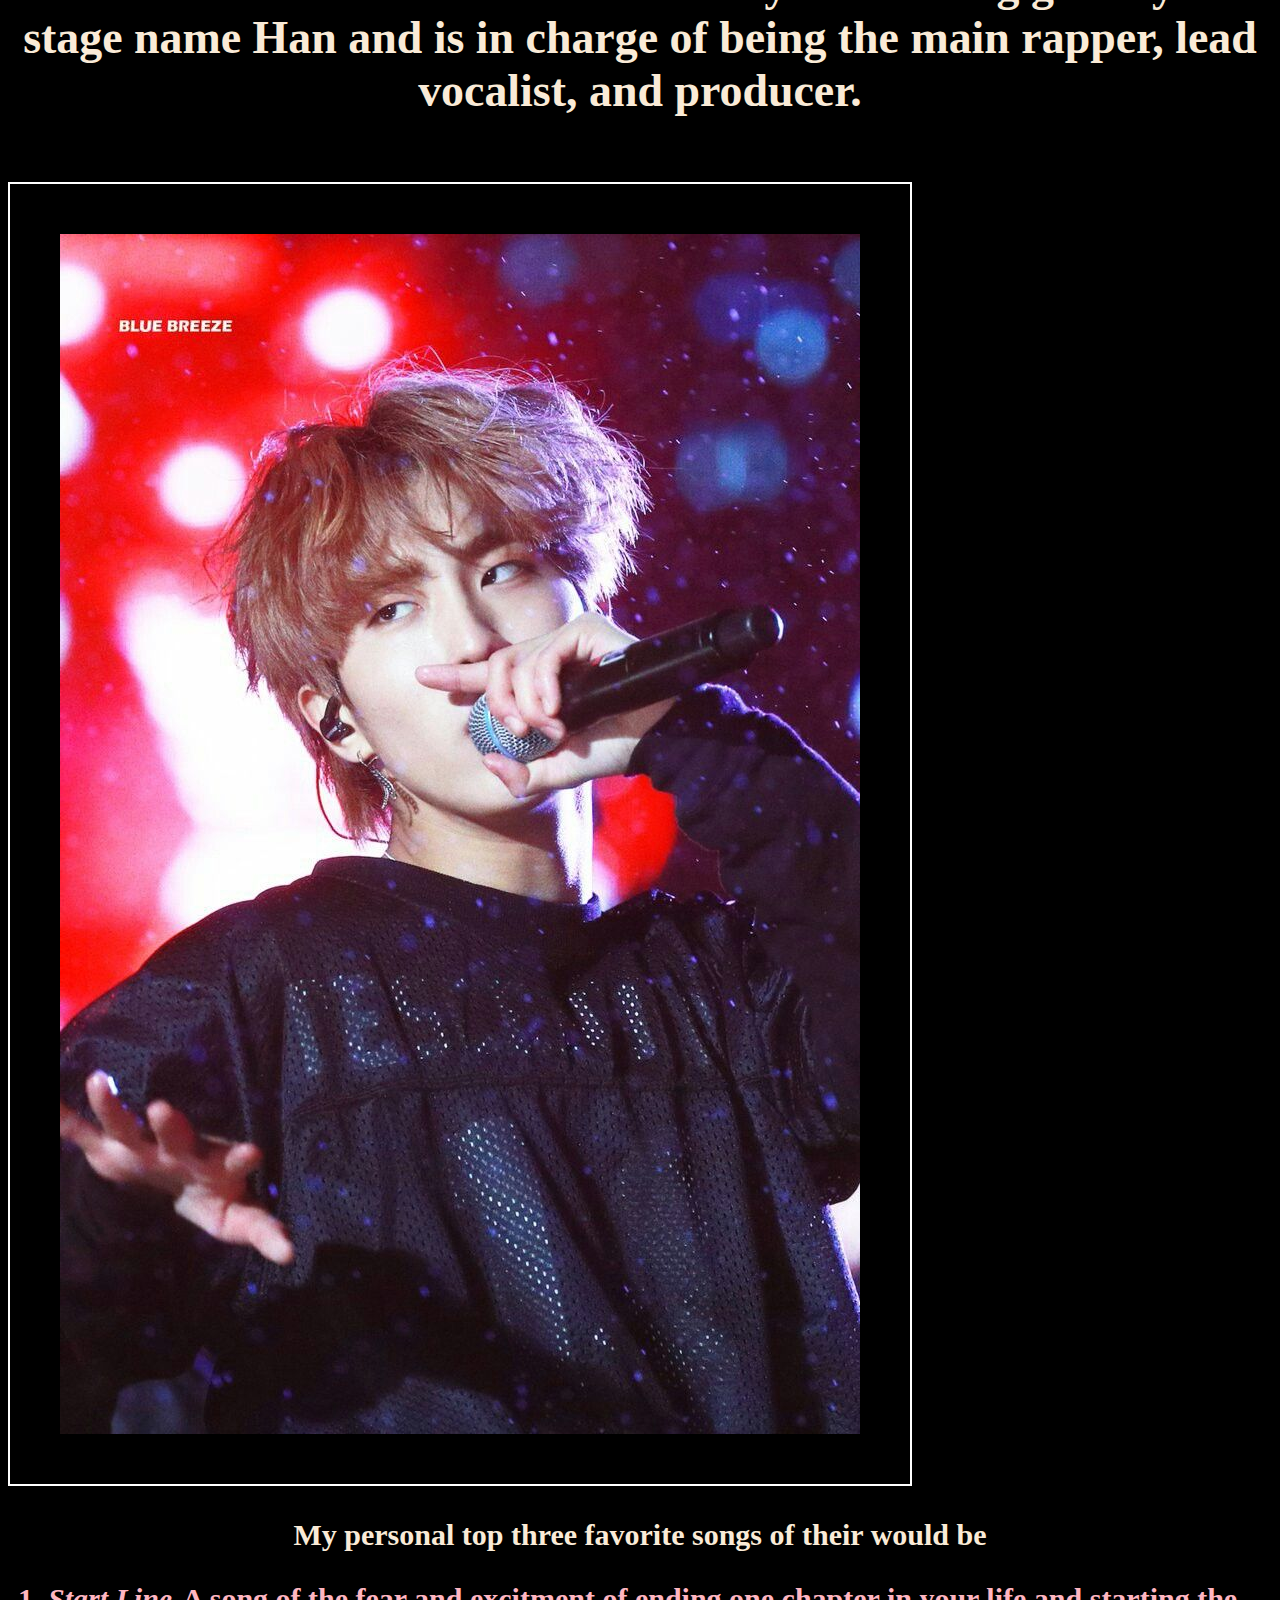
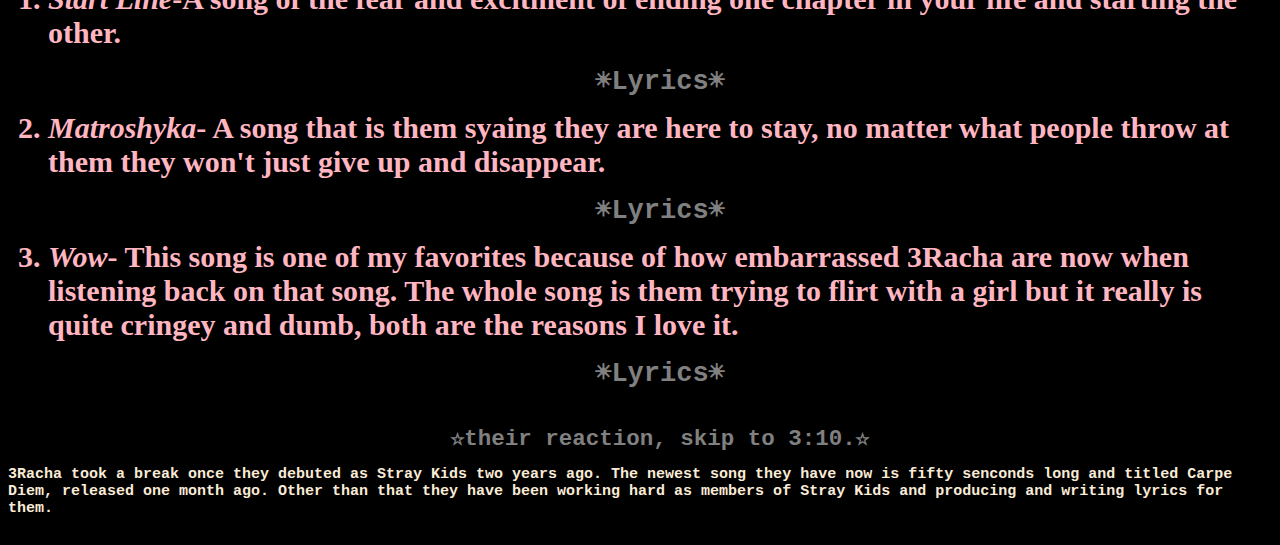
==== commit 71a694b6: "Update index.html" ====
--- a/index.html
+++ b/index.html
@@ -1,16 +1,8 @@
 <!DOCTYPE html>
 <html>
 	<head>
+        <link href="https://fonts.googleapis.com/css?family=Trade+Winds&display=swap" rel="stylesheet">
         <script src="assets/jquery-3.4.1.min.js"></script>
-        <script>
-        $(document).ready(function(){
-        $("button").click(function(){
-    $("#div1").fadeIn();
-    $("#div2").fadeIn("slow");
-    $("#div3").fadeIn(3000);
-  });
-});
-        </script>
         <script>
 $(document).ready(function(){
   $("#hide").click(function(){
@@ -33,10 +25,6 @@
         <p>3Racha is a K-Rap group, made from the rappers of the Kpop group Stray Kids under the label JYP Entertainment</p>
     <button id="hide">Hide</button>
 <button id="show">Show</button>
-        <button>3RACHA </button><br><br>
-        <div id="div1" style="width:80px;height:80px;display:none;background-color:darkgray;"></div><br>
-        <div id="div2" style="width:80px;height:80px;display:none;background-color:red;"></div><br>
-        <div id="div3" style="width:80px;height:80px;display:none;background-color:darkred;"></div><br>
         <div class="nav"><nav><p><h2>The group consists of three members, ranging from ages 20 to 23.</h2></p><ul><h4><li><a href="#cb">CB97</a></li>
             <li><a href="#spearB">SpearB</a></li>
             <li><a href="#jOne">J.One</a></li></h4></ul></nav></div>
--- a/mystyle.css
+++ b/mystyle.css
@@ -1,6 +1,30 @@
+html{
+     font-size: 10px;
+  margin: 0;
+  font-family: sans-serif;
+}
+@font-face {
+    font-family: 'abeezeeregular';
+    src: url('abeezee-regular-webfont.woff2') format('woff2'),
+         url('abeezee-regular-webfont.woff') format('woff');
+    font-weight: normal;
+    font-style: normal;
+
+}
+
+@font-face {
+    font-family: 'intro_head_rbase';
+    src: url('introheadr-base-webfont.woff2') format('woff2'),
+         url('introheadr-base-webfont.woff') format('woff');
+    font-weight: normal;
+    font-style: normal;
+
+}
+
 body {
     background-color: black;
 }
+
 .container {
     
     border: 1px solid white;
@@ -14,21 +38,31 @@
 .nav {
     text-decoration: underline;
 }
+
+title{
+    font-family: 'Trade Winds', cursive;
+}
 h1 {
+    padding: inherit;
+    margin: 50px;
+    bottom: 10px;
     text-align: center;
     color: antiquewhite;
-    font-family:fantasy;
+    font-family:'intro_head_rbase';
     font-size: 200%;
 }
 
 h2 {
+    margin: auto;
+    padding: inherit;
+    text-decoration: overline;
     bottom: 15px;
     left: 45px;
     right: 45px;
     top: 15px;
     text-align: left;
-    color: white;
-    font-family: fantasy;
+    color: darkred;
+    font-family:'abeezeeregular';
     font-size: 200%;
 }
 
@@ -41,18 +75,30 @@
 }
 
 .cb97 {
+    margin: auto;
+    padding: inherit;
     text-align: left;
     color: darkred;
     font-family: monospace;
-    font-size: 200%;
+    font-size: 170%;
 }
 .spearB {
+    margin: auto;
+    padding: inherit;
     text-align: left;
     color: darkred;
     font-family: monospace;
     font-size: 170%;
 }
 
+.jOne {
+    margin: auto;
+    padding: inherit;
+    font-family: monospace;
+    font-size: 170%;
+    color: darkred;
+    text-align: left;
+}
 h4 {
     text-align: left;
     color: antiquewhite;
@@ -65,23 +111,48 @@
     font-size: 190%;
 }
 
-li{
+ul {
+    list-style-type: none;
+    margin: 0;
+    padding: 0;
+    overflow: hidden;
+    
+}
+li {
+    float: left;
+    clear: left;
     color: lightpink;
     text-align: left;
 }
+
+li a {
+    display: block;
+    color: gray;
+    text-align: center;
+    padding: 14px 16px;
+    text-decoration: none;
+}
+
+li a:hover{
+    background-color: darkred;
+}
 a {
+    margin: auto;
+    padding: 10px;
     color: darkolivegreen;
 	text-align: left;
     font-family: monospace;
-    font-size: 50%;
+    font-size: 90%;
 }
 
-.header {
-	
-}
 
-.footer {
-	
+footer {
+	margin: auto;
+    padding: 10xp;
+    color: antiquewhite;
+    text-align: justify;
+    font-family: fantasy;
+    font-size: 100%
 }
 
 hr {
@@ -93,8 +164,10 @@
 }
 
 img {
-	float: left;
-    position: static;
+    position:relative;
+    text-align: center;
+    padding: 50px;
+    margin: auto;
     border: 2px solid white;
 }
 
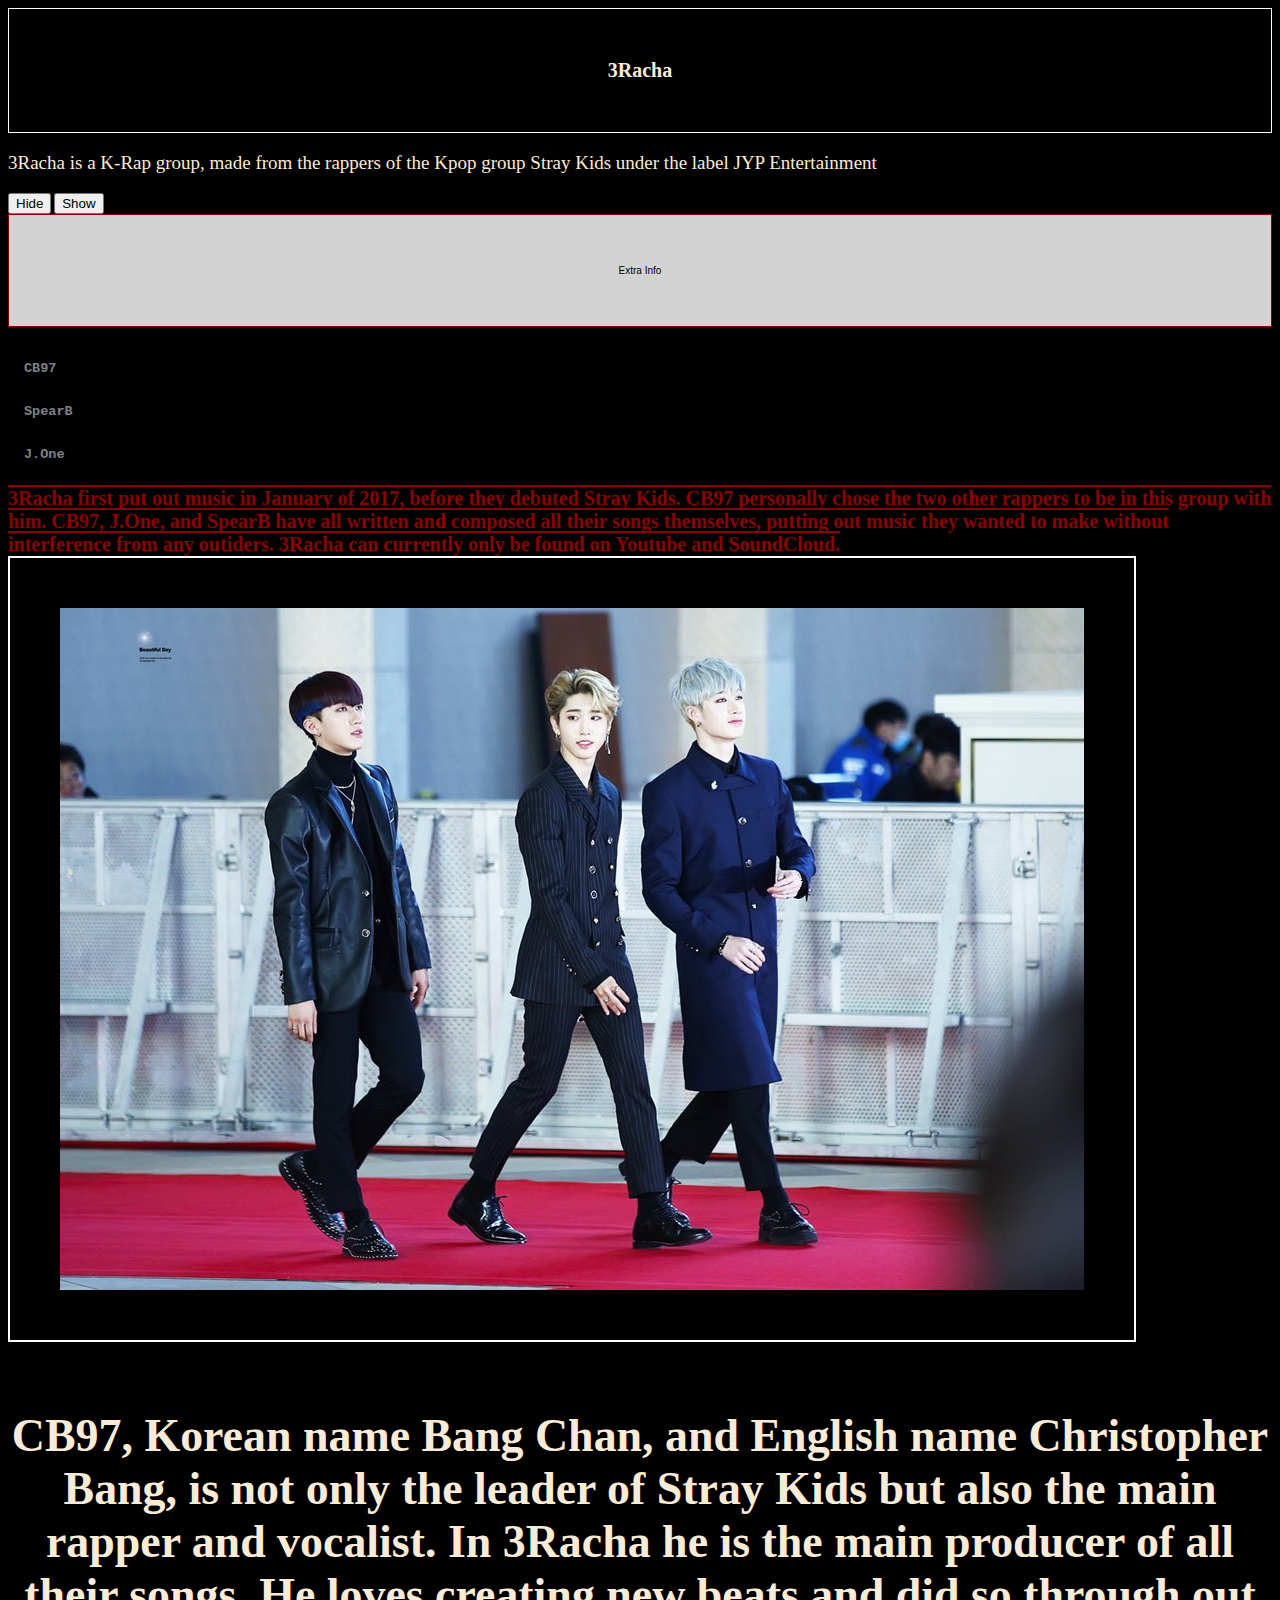
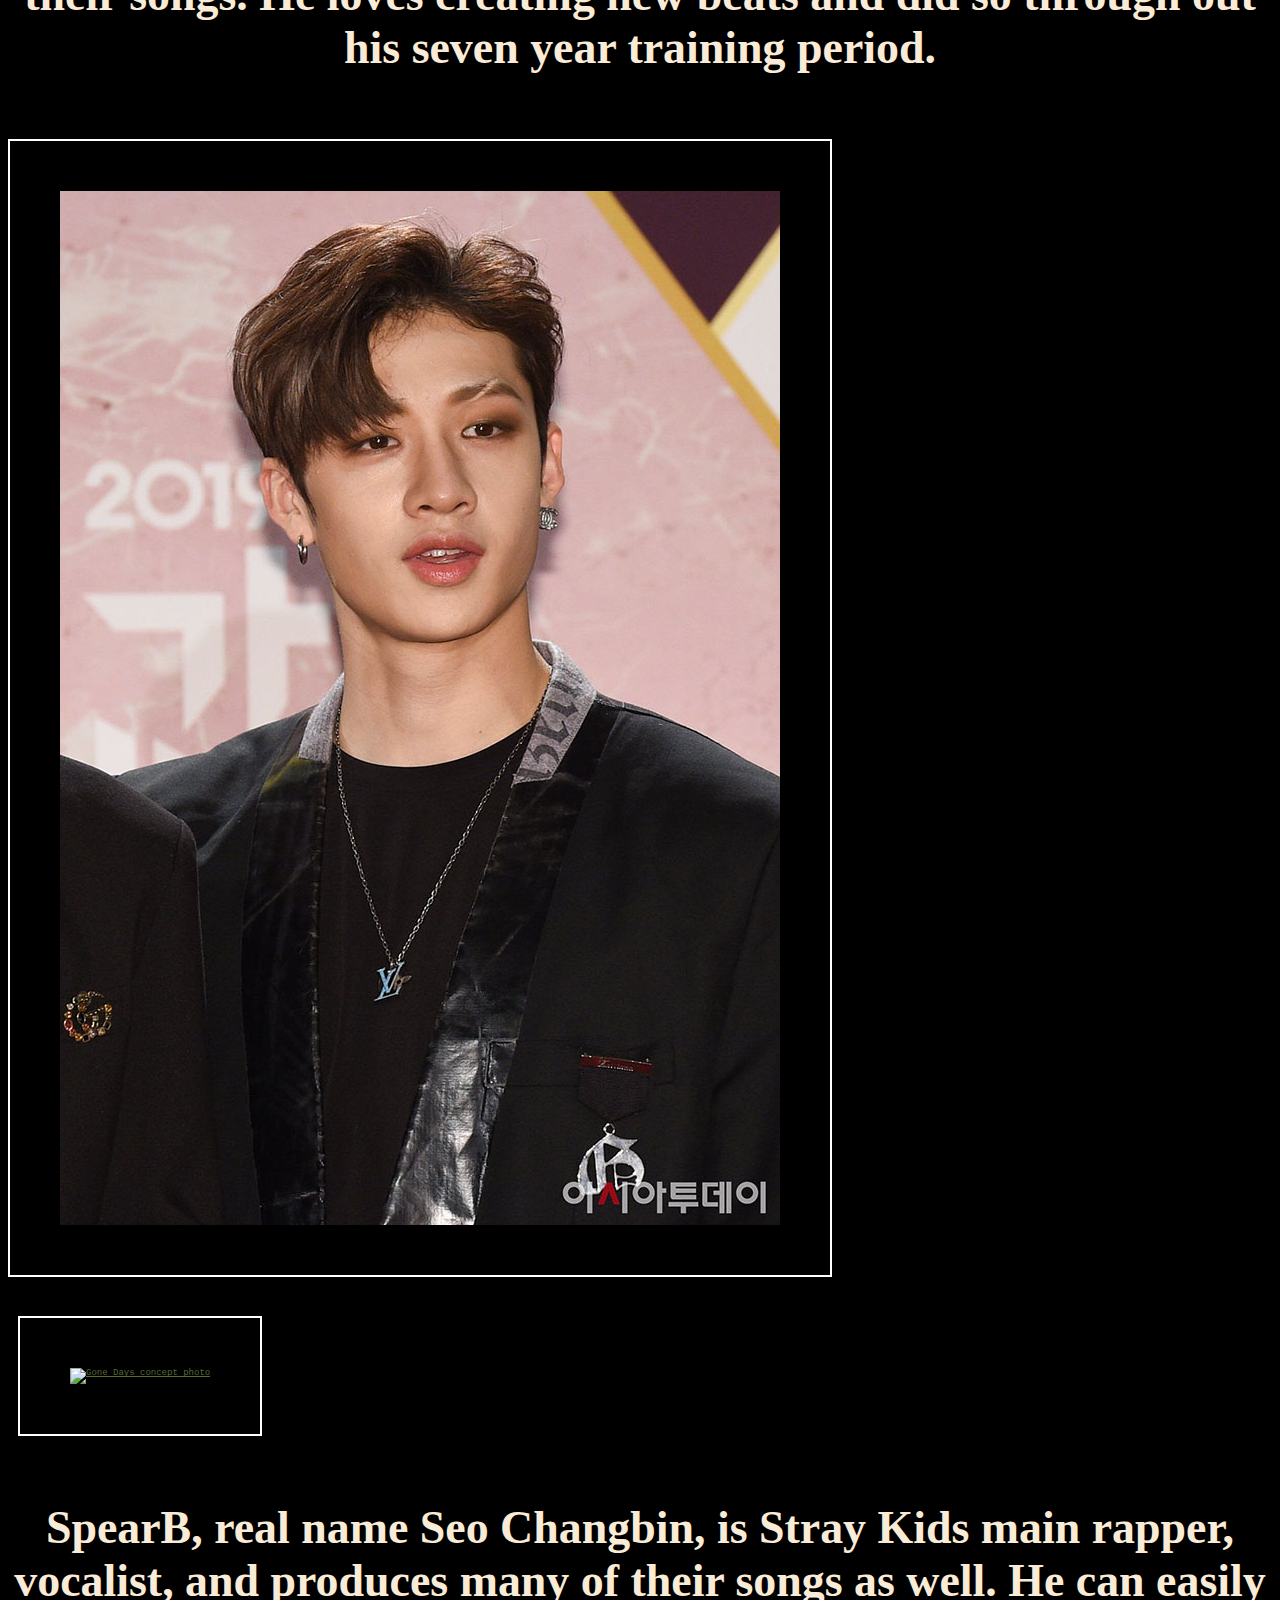
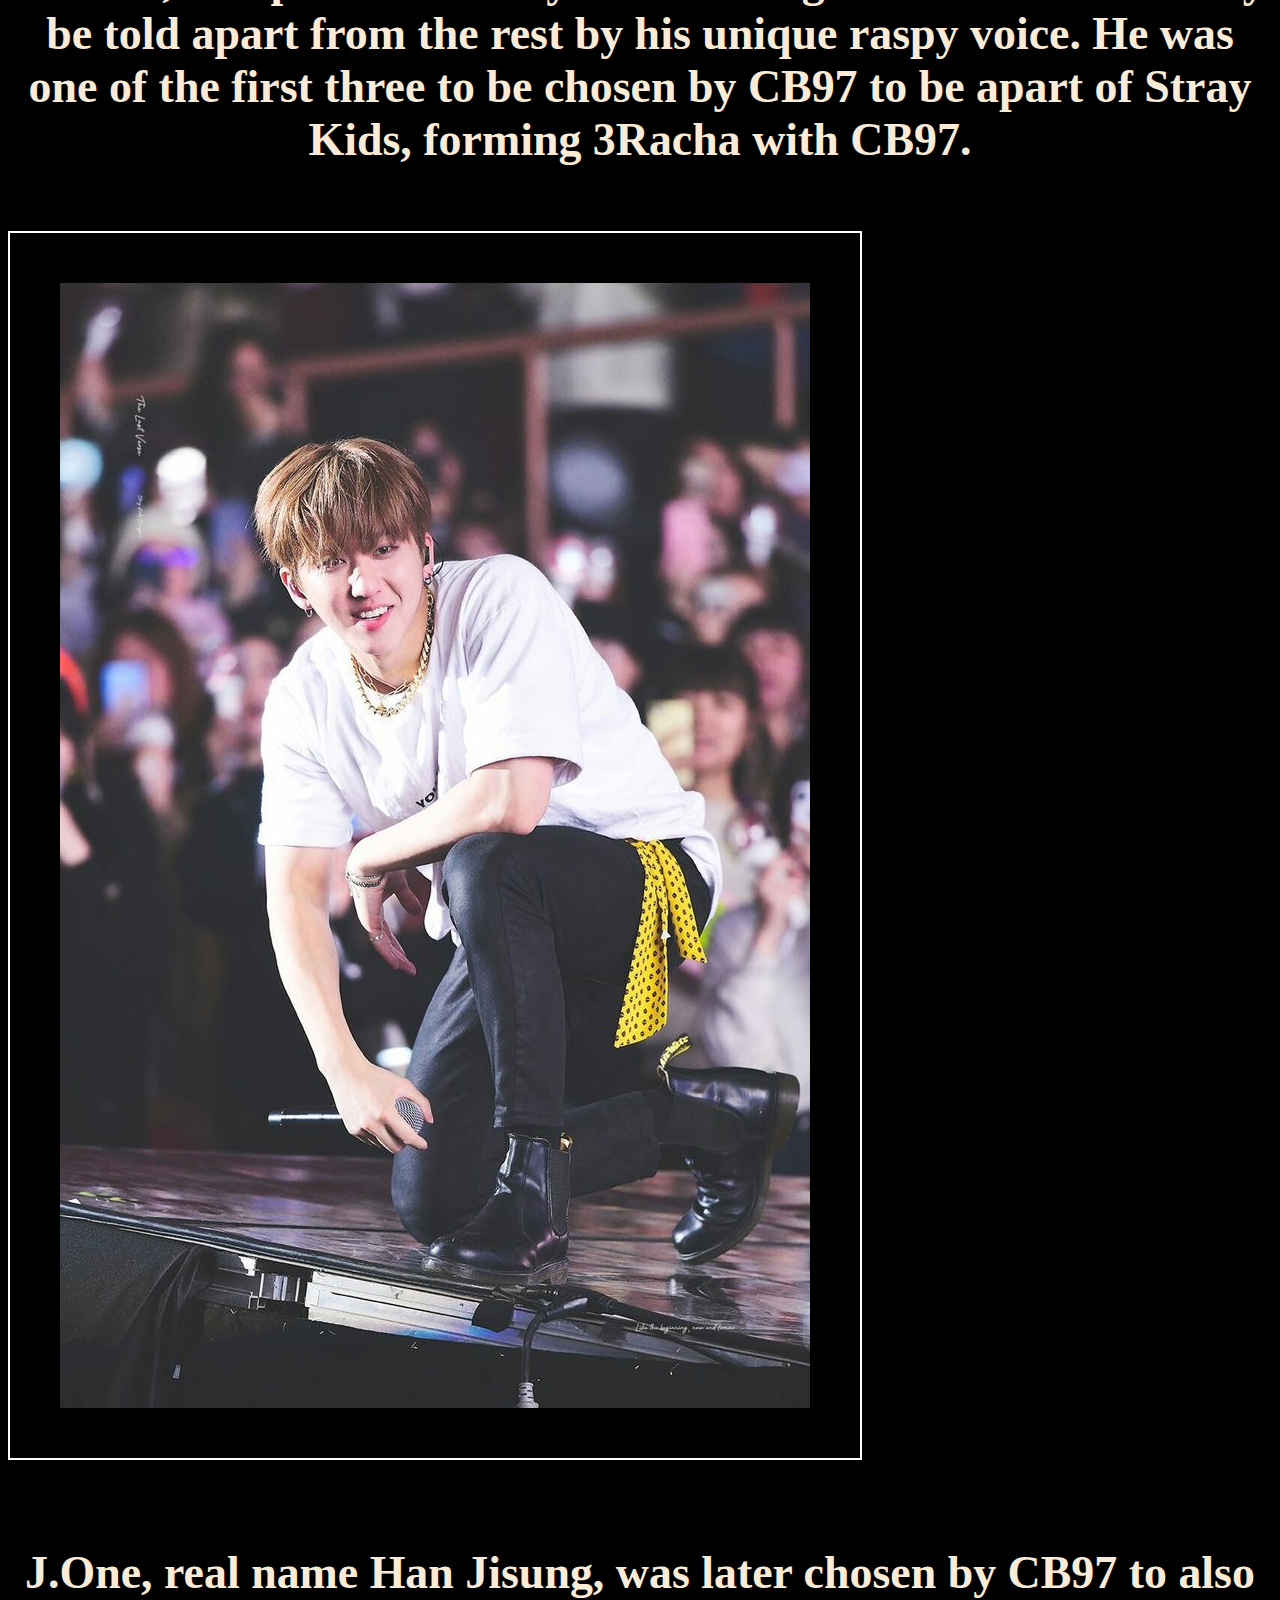
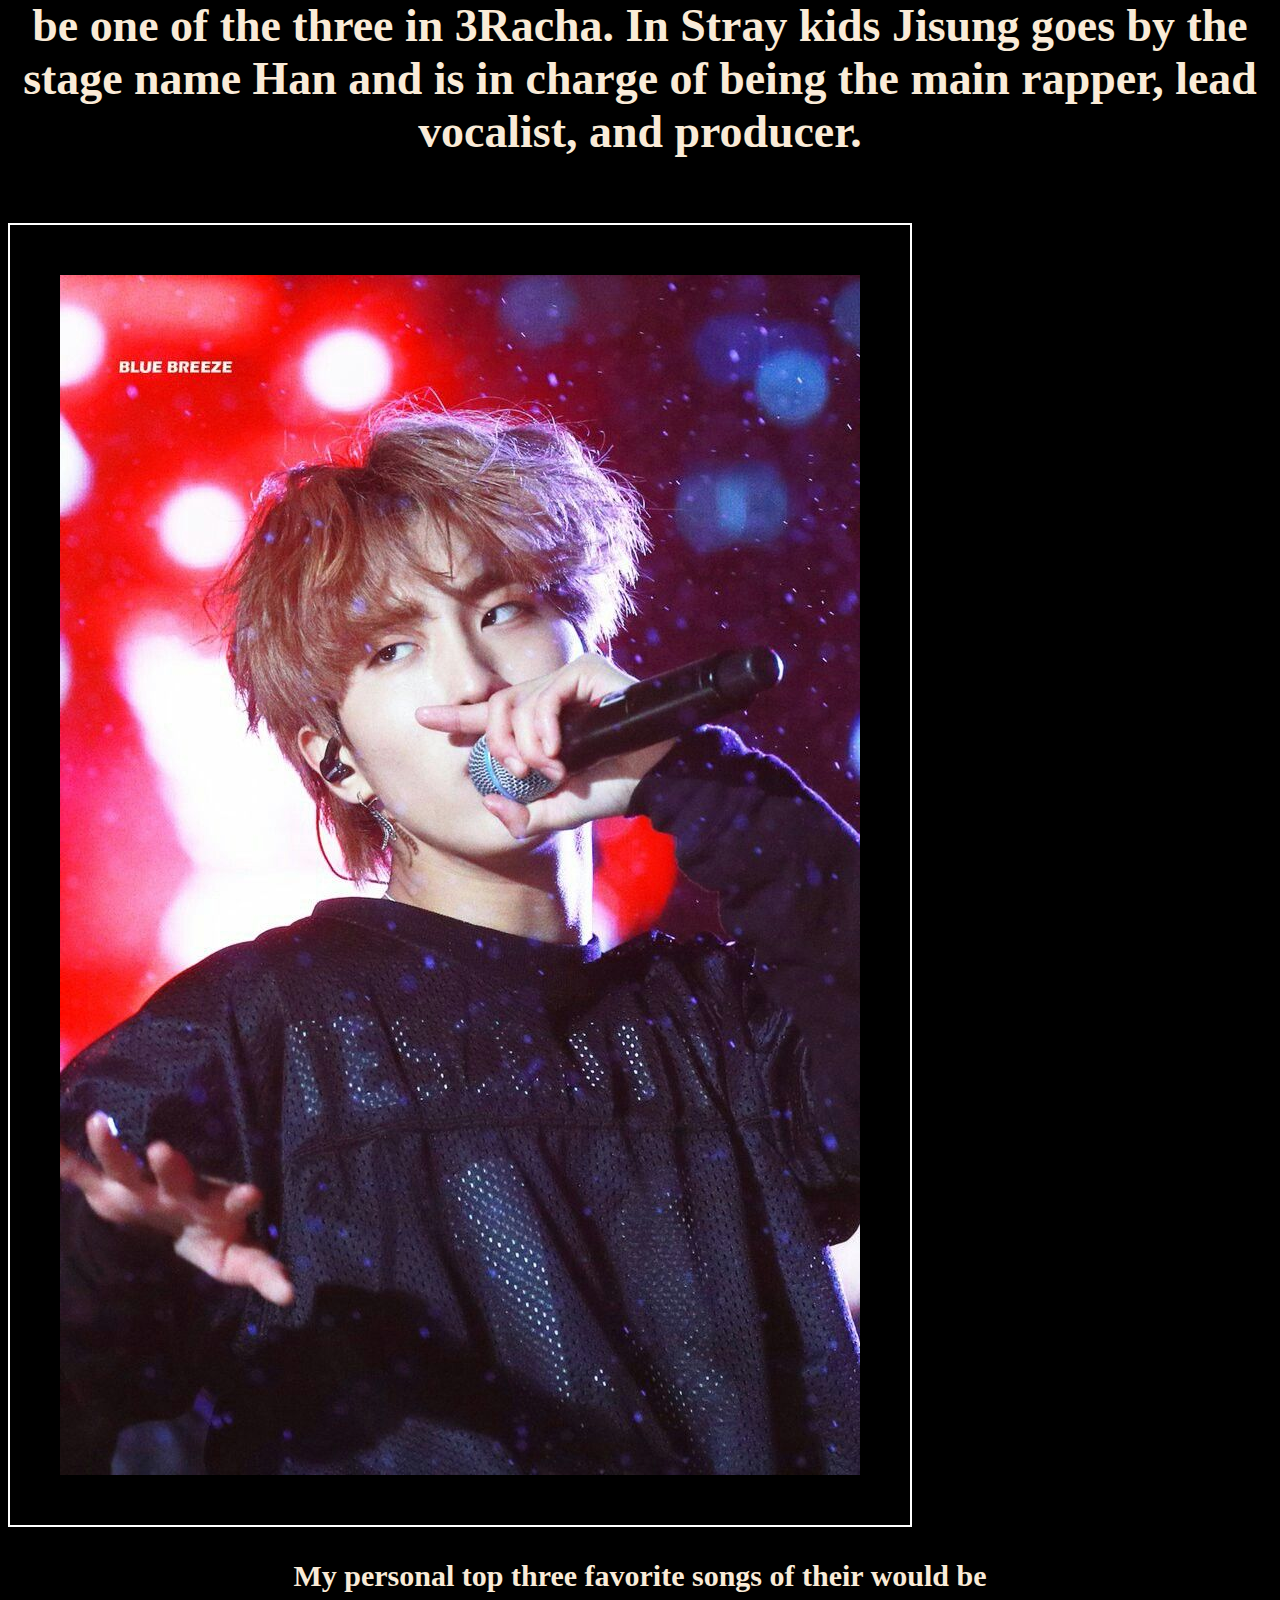
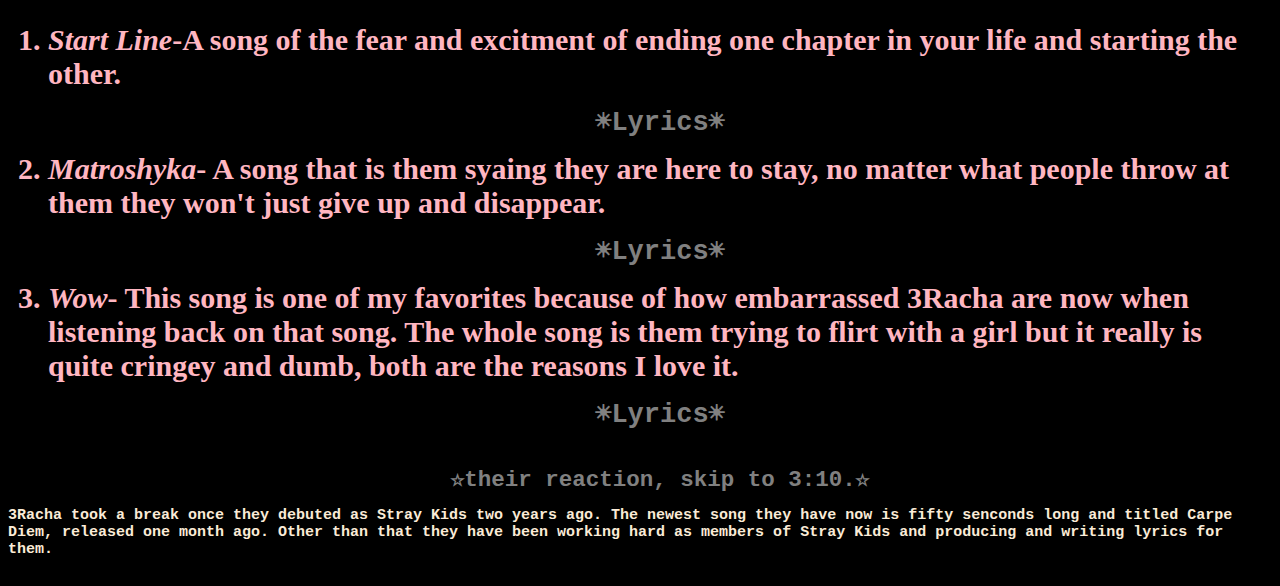
==== commit 323f17fc: "Update index.html" ====
--- a/index.html
+++ b/index.html
@@ -18,26 +18,47 @@
 		<meta keywords="">
 		<title>3RACHA</title>
         <link rel="stylesheet" type="text/css" href="mystyle.css">
+        <script src="https://ajax.googleapis.com/ajax/libs/jquery/3.4.1/jquery.min.js"></script>
+<script> 
+$(document).ready(function(){
+  $("#flip").click(function(){
+    $("#panel").slideToggle("slow");
+  });
+});
+</script>
+<style> 
+#panel, #flip {
+  padding: 50px;
+  text-align: center;
+  background-color:lightgray;
+  border: solid 1px darkred;
+}
+
+#panel {
+  padding: 40px;
+  display: none;
+}
+</style>
 	</head>
 	<body>
-        <div class="container">
-                 <h1>3Racha</h1></div></div>
+        <div class="container"><h1>3Racha</h1></div>
         <p>3Racha is a K-Rap group, made from the rappers of the Kpop group Stray Kids under the label JYP Entertainment</p>
     <button id="hide">Hide</button>
 <button id="show">Show</button>
-        <div class="nav"><nav><p><h2>The group consists of three members, ranging from ages 20 to 23.</h2></p><ul><h4><li><a href="#cb">CB97</a></li>
+       <div id="flip">Extra Info</div>
+<div id="panel"><p><h2>The group consists of three members, ranging from ages 20 to 23.</h2></p></div><ul><h4><li><a href="#cb">CB97</a></li>
             <li><a href="#spearB">SpearB</a></li>
-            <li><a href="#jOne">J.One</a></li></h4></ul></nav></div>
+            <li><a href="#jOne">J.One</a></li></h4></ul>
           <div class="threeRacha"><br><h2>3Racha first put out music in January of 2017, before they debuted Stray Kids. CB97 personally chose the two other rappers to be in this group with him. CB97, J.One, and SpearB have all written and composed all their songs themselves, putting out music they wanted to make without interference from any outiders. 3Racha can currently only be found on Youtube and SoundCloud.</h2></div>
-         <img src="assets/images/3racha.jpg">
-            <div class="cb97"><a name="cb"><br><h3>CB97, Korean name Bang Chan, and English name Christopher Bang, is not only the leader of Stray Kids but also the main rapper and vocalist. In 3Racha he is the main producer of all their songs. He loves creating new beats and did so through out his seven year training period.</h3></br></a></div>
-<img src="assets/images/chan%20smaller.jpg">
-                <br><h5>Dowload his Gone Days concept photo by clicking the photo below:)</h5></br><a href="assets/images/bang%20chan%20gone%20days.jpg" download JPG>
+	<img src="assets/images/3racha.jpg" alt="threeRacha">
+            <div class="cb97"><a name="cb"><br><h3>CB97, Korean name Bang Chan, and English name Christopher Bang, is not only the leader of Stray Kids but also the main rapper and vocalist. In 3Racha he is the main producer of all their songs. He loves creating new beats and did so through out his seven year training period.</h3></a></div>
+<img src="assets/images/chan%20smaller.jpg" alt="channie">
+                <br><h5>Dowload his Gone Days concept photo by clicking the photo below:)</h5><a href="assets/images/bang%20chan%20gone%20days.jpg" download JPG>
                     <img src="assets/images/bang%20chan%20gone%20days.jpg" alt="Gone Days concept photo"></a>
-            <div class="spearB"><a name="spearB"><br><h3>SpearB, real name Seo Changbin, is Stray Kids main rapper, vocalist, and produces many of their songs as well. He can easily be told apart from the rest by his unique raspy voice. He was one of the first three to be chosen by CB97 to be apart of Stray Kids, forming 3Racha with CB97.</h3></br></a></div>
-        <img src="assets/images/seo%20changbin.jpg"></img>
+            <div class="spearB"><a name="spearB"><br><h3>SpearB, real name Seo Changbin, is Stray Kids main rapper, vocalist, and produces many of their songs as well. He can easily be told apart from the rest by his unique raspy voice. He was one of the first three to be chosen by CB97 to be apart of Stray Kids, forming 3Racha with CB97.</h3></a></div>
+        <img src="assets/images/seo%20changbin.jpg" alt="changbinnie">
             <div class="jOne"><br><a name="jOne"><h3>J.One, real name Han Jisung, was later chosen by CB97 to also be one of the three in 3Racha. In Stray kids Jisung goes by the stage name Han and is in charge of being the main rapper, lead vocalist, and producer.</h3></a></div>
-        <img src="assets/images/jisung.jpg"></img>
+        <img src="assets/images/jisung.jpg" alt="jisungie">
             <section><h3>My <strong>personal</strong> top three favorite songs of their would be
     <br><ol><li><i>Start Line</i>-A song of the fear and excitment of ending one chapter in your life and starting the other.
         <a href="https://www.youtube.com/watch?v=tPrh_8zBILc"><b>&#9728;Lyrics&#9728;</b></a></li><li><i>Matroshyka</i>- A song that is them syaing they are here to stay, no matter what people throw at them they won't just give up and disappear. <a href="https://www.youtube.com/watch?v=vEwmc87yTpo"><b>&#9728;Lyrics&#9728;</b></a></li>
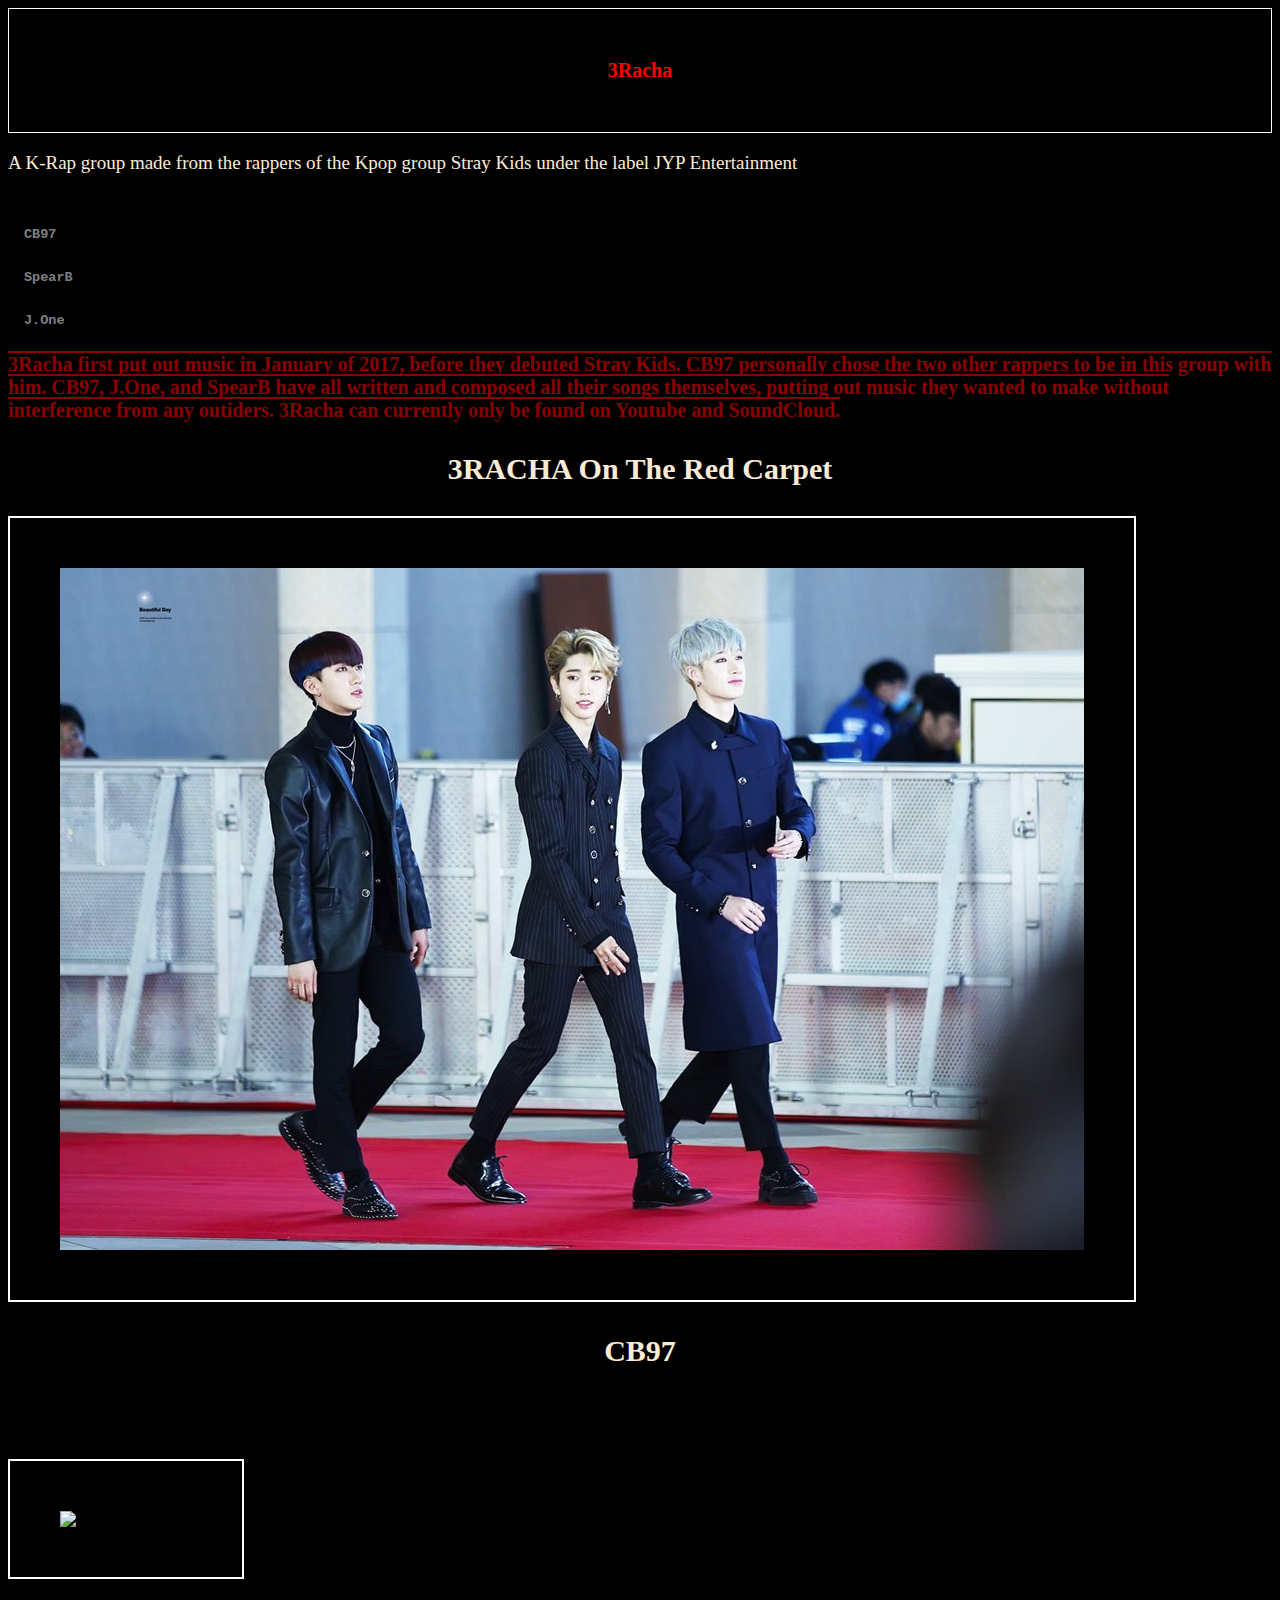
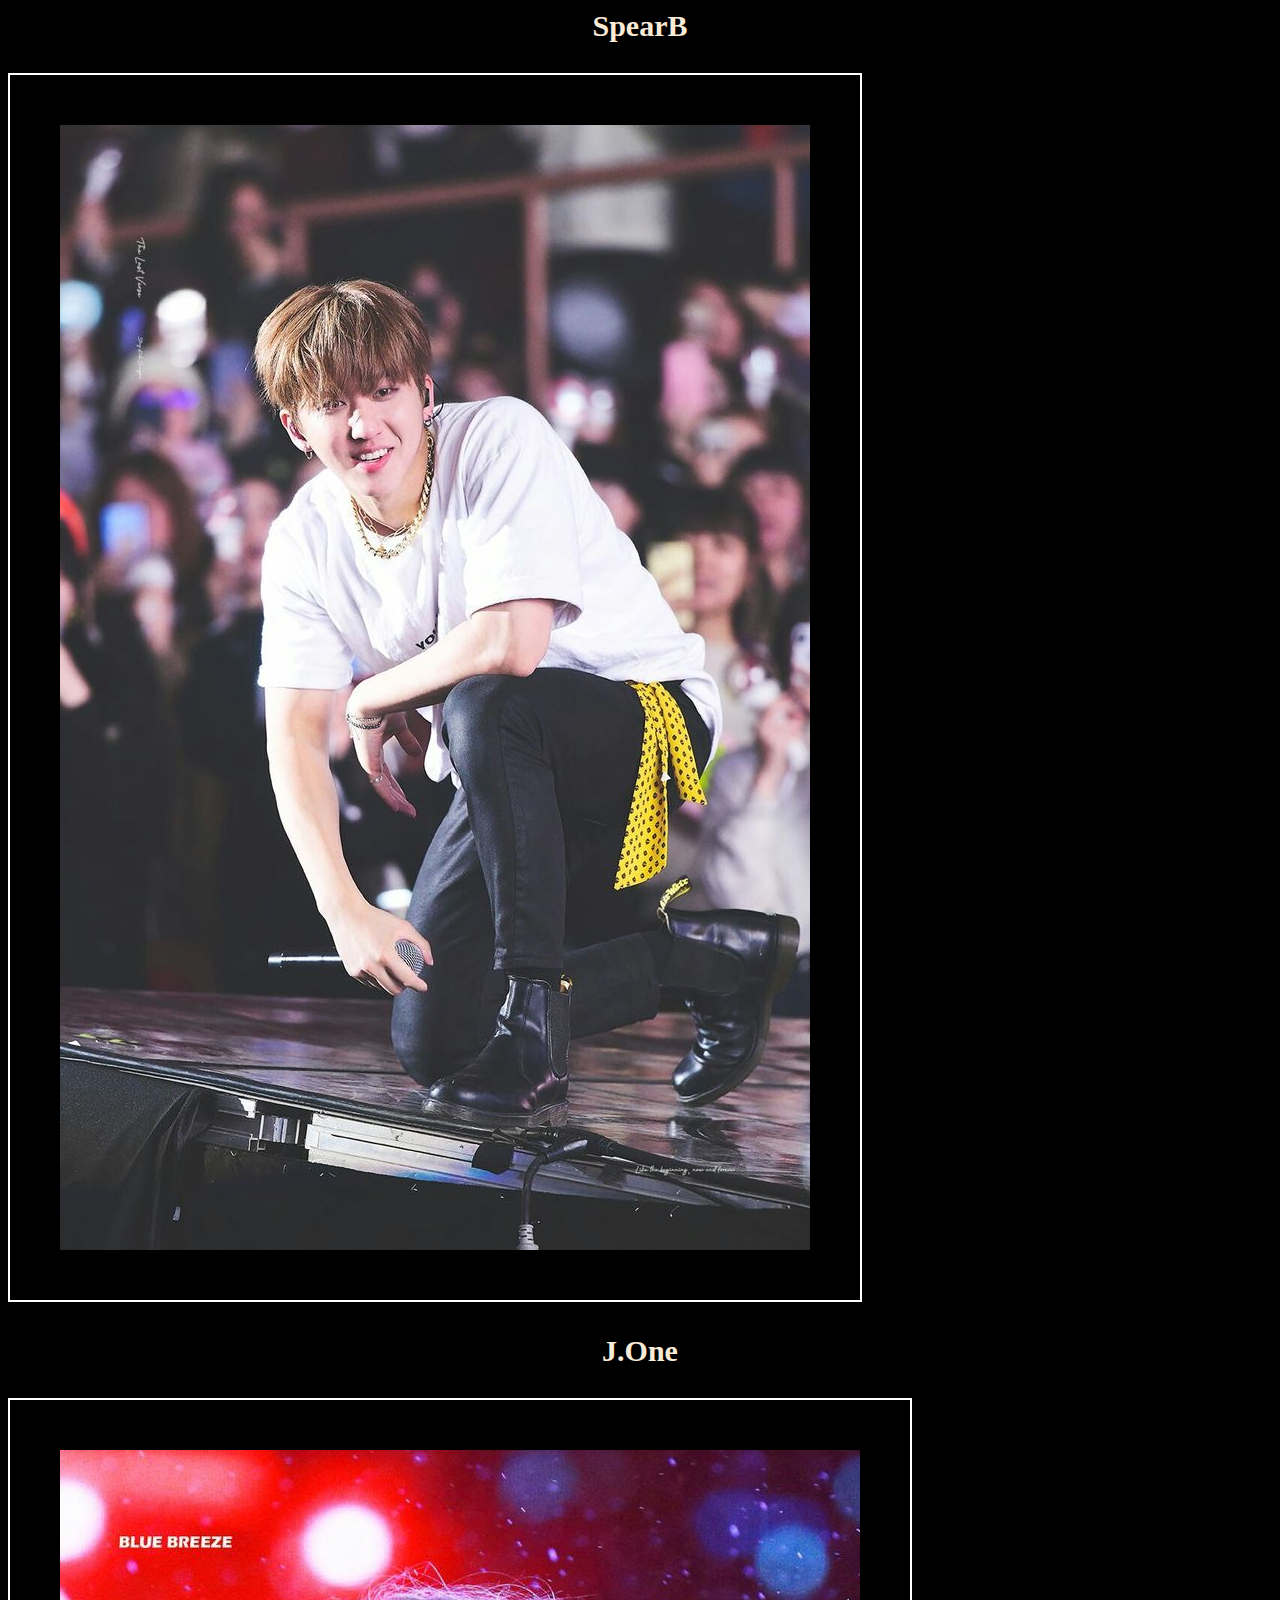
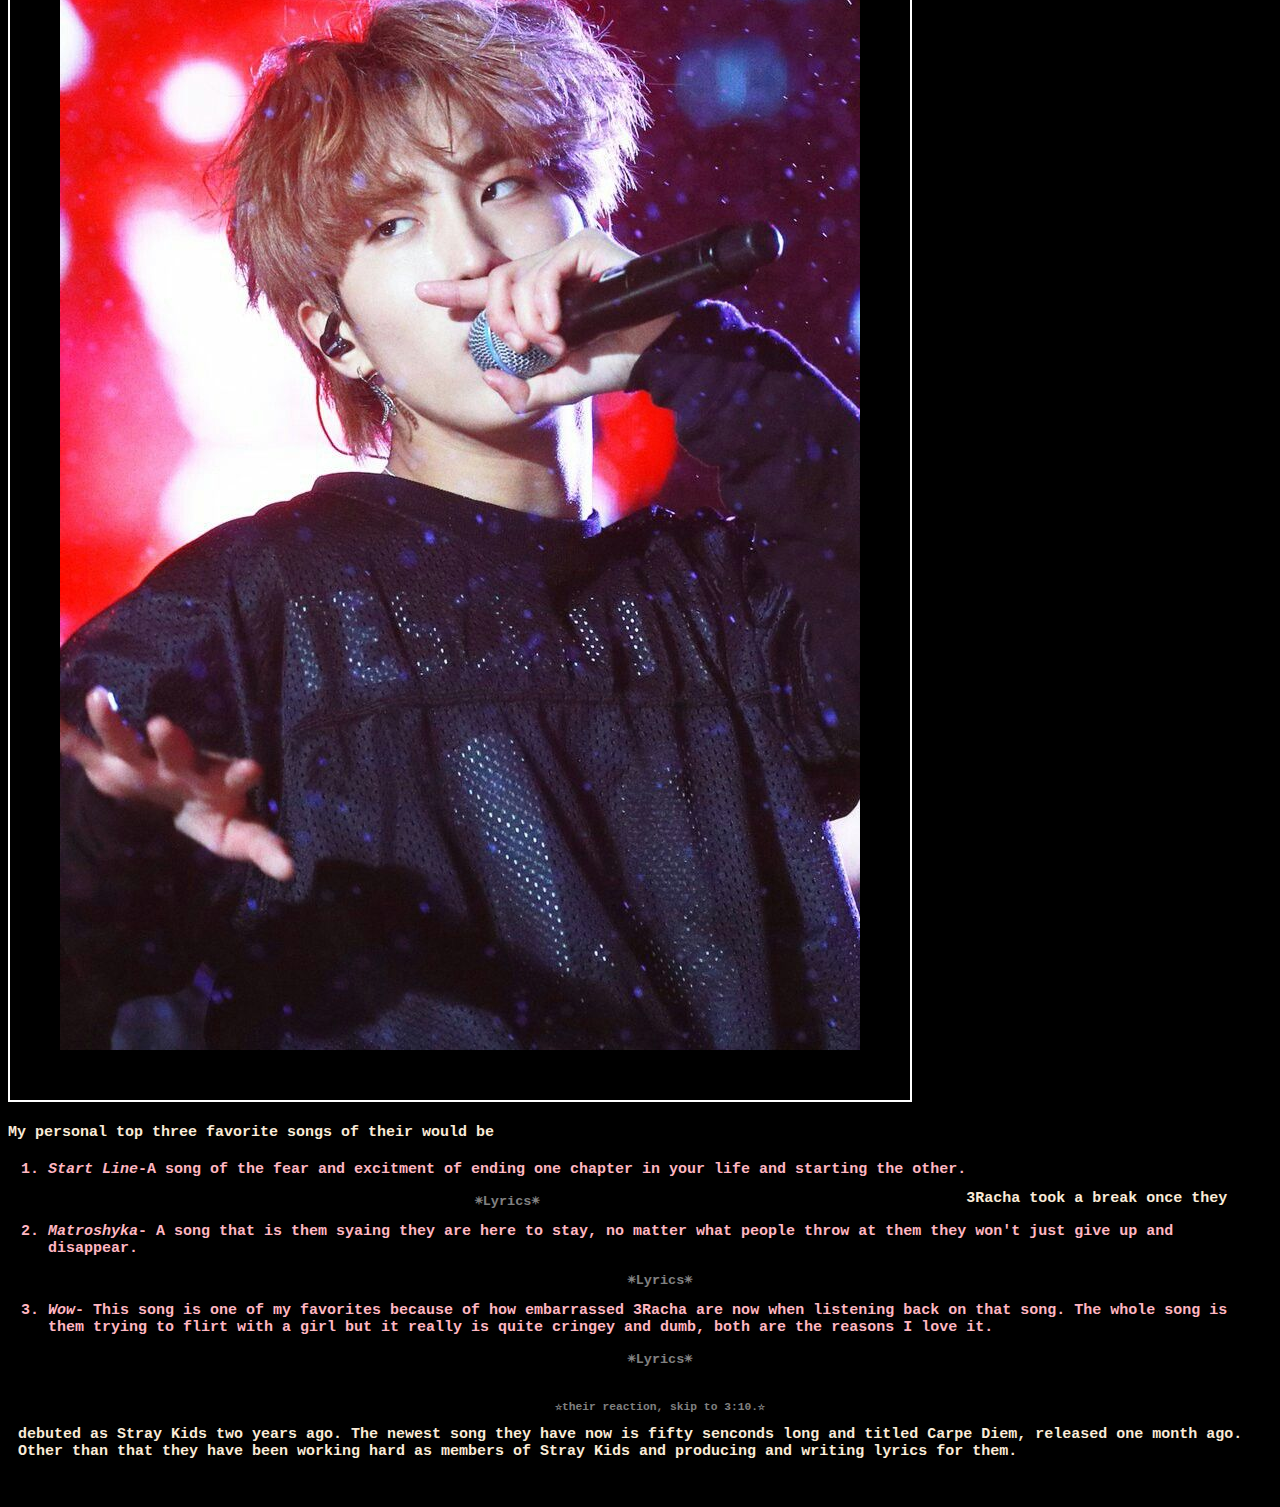
==== commit 234ae78a: "better" ====
--- a/index.html
+++ b/index.html
@@ -42,27 +42,31 @@
 	</head>
 	<body>
         <div class="container"><h1>3Racha</h1></div>
-        <p>3Racha is a K-Rap group, made from the rappers of the Kpop group Stray Kids under the label JYP Entertainment</p>
-    <button id="hide">Hide</button>
-<button id="show">Show</button>
-       <div id="flip">Extra Info</div>
-<div id="panel"><p><h2>The group consists of three members, ranging from ages 20 to 23.</h2></p></div><ul><h4><li><a href="#cb">CB97</a></li>
+        <div class="kRap"><p>A K-Rap group made from the rappers of the Kpop group Stray Kids under the label JYP Entertainment</p></div>
+  <div id="panel"><p><h2>The group consists of three members, ranging from ages 20 to 23.</h2></p></div><ul><h4><li><a href="#cb">CB97</a></li>
             <li><a href="#spearB">SpearB</a></li>
             <li><a href="#jOne">J.One</a></li></h4></ul>
           <div class="threeRacha"><br><h2>3Racha first put out music in January of 2017, before they debuted Stray Kids. CB97 personally chose the two other rappers to be in this group with him. CB97, J.One, and SpearB have all written and composed all their songs themselves, putting out music they wanted to make without interference from any outiders. 3Racha can currently only be found on Youtube and SoundCloud.</h2></div>
-	<img src="assets/images/3racha.jpg" alt="threeRacha">
-            <div class="cb97"><a name="cb"><br><h3>CB97, Korean name Bang Chan, and English name Christopher Bang, is not only the leader of Stray Kids but also the main rapper and vocalist. In 3Racha he is the main producer of all their songs. He loves creating new beats and did so through out his seven year training period.</h3></a></div>
-<img src="assets/images/chan%20smaller.jpg" alt="channie">
-                <br><h5>Dowload his Gone Days concept photo by clicking the photo below:)</h5><a href="assets/images/bang%20chan%20gone%20days.jpg" download JPG>
-                    <img src="assets/images/bang%20chan%20gone%20days.jpg" alt="Gone Days concept photo"></a>
-            <div class="spearB"><a name="spearB"><br><h3>SpearB, real name Seo Changbin, is Stray Kids main rapper, vocalist, and produces many of their songs as well. He can easily be told apart from the rest by his unique raspy voice. He was one of the first three to be chosen by CB97 to be apart of Stray Kids, forming 3Racha with CB97.</h3></a></div>
-        <img src="assets/images/seo%20changbin.jpg" alt="changbinnie">
-            <div class="jOne"><br><a name="jOne"><h3>J.One, real name Han Jisung, was later chosen by CB97 to also be one of the three in 3Racha. In Stray kids Jisung goes by the stage name Han and is in charge of being the main rapper, lead vocalist, and producer.</h3></a></div>
-        <img src="assets/images/jisung.jpg" alt="jisungie">
-            <section><h3>My <strong>personal</strong> top three favorite songs of their would be
-    <br><ol><li><i>Start Line</i>-A song of the fear and excitment of ending one chapter in your life and starting the other.
-        <a href="https://www.youtube.com/watch?v=tPrh_8zBILc"><b>&#9728;Lyrics&#9728;</b></a></li><li><i>Matroshyka</i>- A song that is them syaing they are here to stay, no matter what people throw at them they won't just give up and disappear. <a href="https://www.youtube.com/watch?v=vEwmc87yTpo"><b>&#9728;Lyrics&#9728;</b></a></li>
-        <li><i>Wow</i>- This song is one of my favorites because of how embarrassed 3Racha are now when listening back on that song. The whole song is them trying to flirt with a girl but it really is quite cringey and dumb, both are the reasons I love it. <a href="https://www.youtube.com/watch?v=tf6a0XjexKw"><b>&#9728;Lyrics&#9728;</b></a> <a href="https://www.youtube.com/watch?v=u5XU9-wpqNY"><sub>&#9734;their reaction, skip to 3:10.&#9734;</sub></a></li></ol></h3></section>
-<footer><div><br><h4>3Racha took a break once they debuted as Stray Kids two years ago. The newest song they have now is fifty senconds long and titled Carpe Diem, released one month ago. Other than that they have been working hard as members of Stray Kids and producing and writing lyrics for them.</h4></div></footer>
+	<div class="allTogetherTitle"><h3>3RACHA On The Red Carpet</h3></div>
+	<div class="allTogether"><img src="assets/images/3racha.jpg" alt="threeRacha"></div>
+	<div class="chrisTitle"><h3>CB97</h3></div>
+                <div class="link"><br><h5>Dowload his Gone Days concept photo by clicking the photo below:)</h5><a href="assets/images/bang%20chan%20gone%20days.jpg" download JPG></a></div>
+    <div class="chrisPic"><img src="assets/images/bang%20chan%20gone%20days.jpg" alt="Gone Days concept photo"></div>
+			<div class="changbinPicTitle"><h3>SpearB</h3></div>
+    <div class="changbinPic"><img src="assets/images/seo%20changbin.jpg" alt="changbinnie"></div>
+            <div class="jisungTitle"><h3>J.One</h3></div>
+	<div class="jisung"><img src="assets/images/jisung.jpg" alt="jisungie"></div>
+            <section><div class="favs"><h4>My <strong>personal</strong> top three favorite songs of their would be</h4>
+    <h4><ol><li><i>Start Line</i>-A song of the fear and excitment of ending one chapter in your life and starting the other.
+        	<a href="https://www.youtube.com/watch?v=tPrh_8zBILc"><b>&#9728;Lyrics&#9728;</b></a></li><li>
+		<i>Matroshyka</i>- A song that is them syaing they are here to stay, no matter what people throw at them they won't just give up and disappear. 
+			<a href="https://www.youtube.com/watch?v=vEwmc87yTpo"><b>&#9728;Lyrics&#9728;</b></a></li>
+        <li><i>Wow</i>- This song is one of my favorites because of how embarrassed 3Racha are now when listening back on that song. The whole song is them trying to flirt with a girl but it really is quite cringey and dumb, both are the reasons I love it. 
+			<a href="https://www.youtube.com/watch?v=tf6a0XjexKw"><b>&#9728;Lyrics&#9728;</b></a> 
+				<a href="https://www.youtube.com/watch?v=u5XU9-wpqNY"><sub>&#9734;their reaction, skip to 3:10.&#9734;</sub></a></li></ol></h4></div></section>
+
+<footer>
+	<div class="end"><h4>3Racha took a break once they debuted as Stray Kids two years ago. The newest song they have now is fifty senconds long and titled Carpe Diem, released one month ago. Other than that they have been working hard as members of Stray Kids and producing and writing lyrics for them.</h4></div>
+</footer>
 	</body>
 </html>--- a/mystyle.css
+++ b/mystyle.css
@@ -47,8 +47,8 @@
     margin: 50px;
     bottom: 10px;
     text-align: center;
-    color: antiquewhite;
-    font-family:'intro_head_rbase';
+    color: red;
+    font-family:"introheadr base";
     font-size: 200%;
 }
 
@@ -148,7 +148,7 @@
 
 footer {
 	margin: auto;
-    padding: 10xp;
+    padding: 10px;
     color: antiquewhite;
     text-align: justify;
     font-family: fantasy;
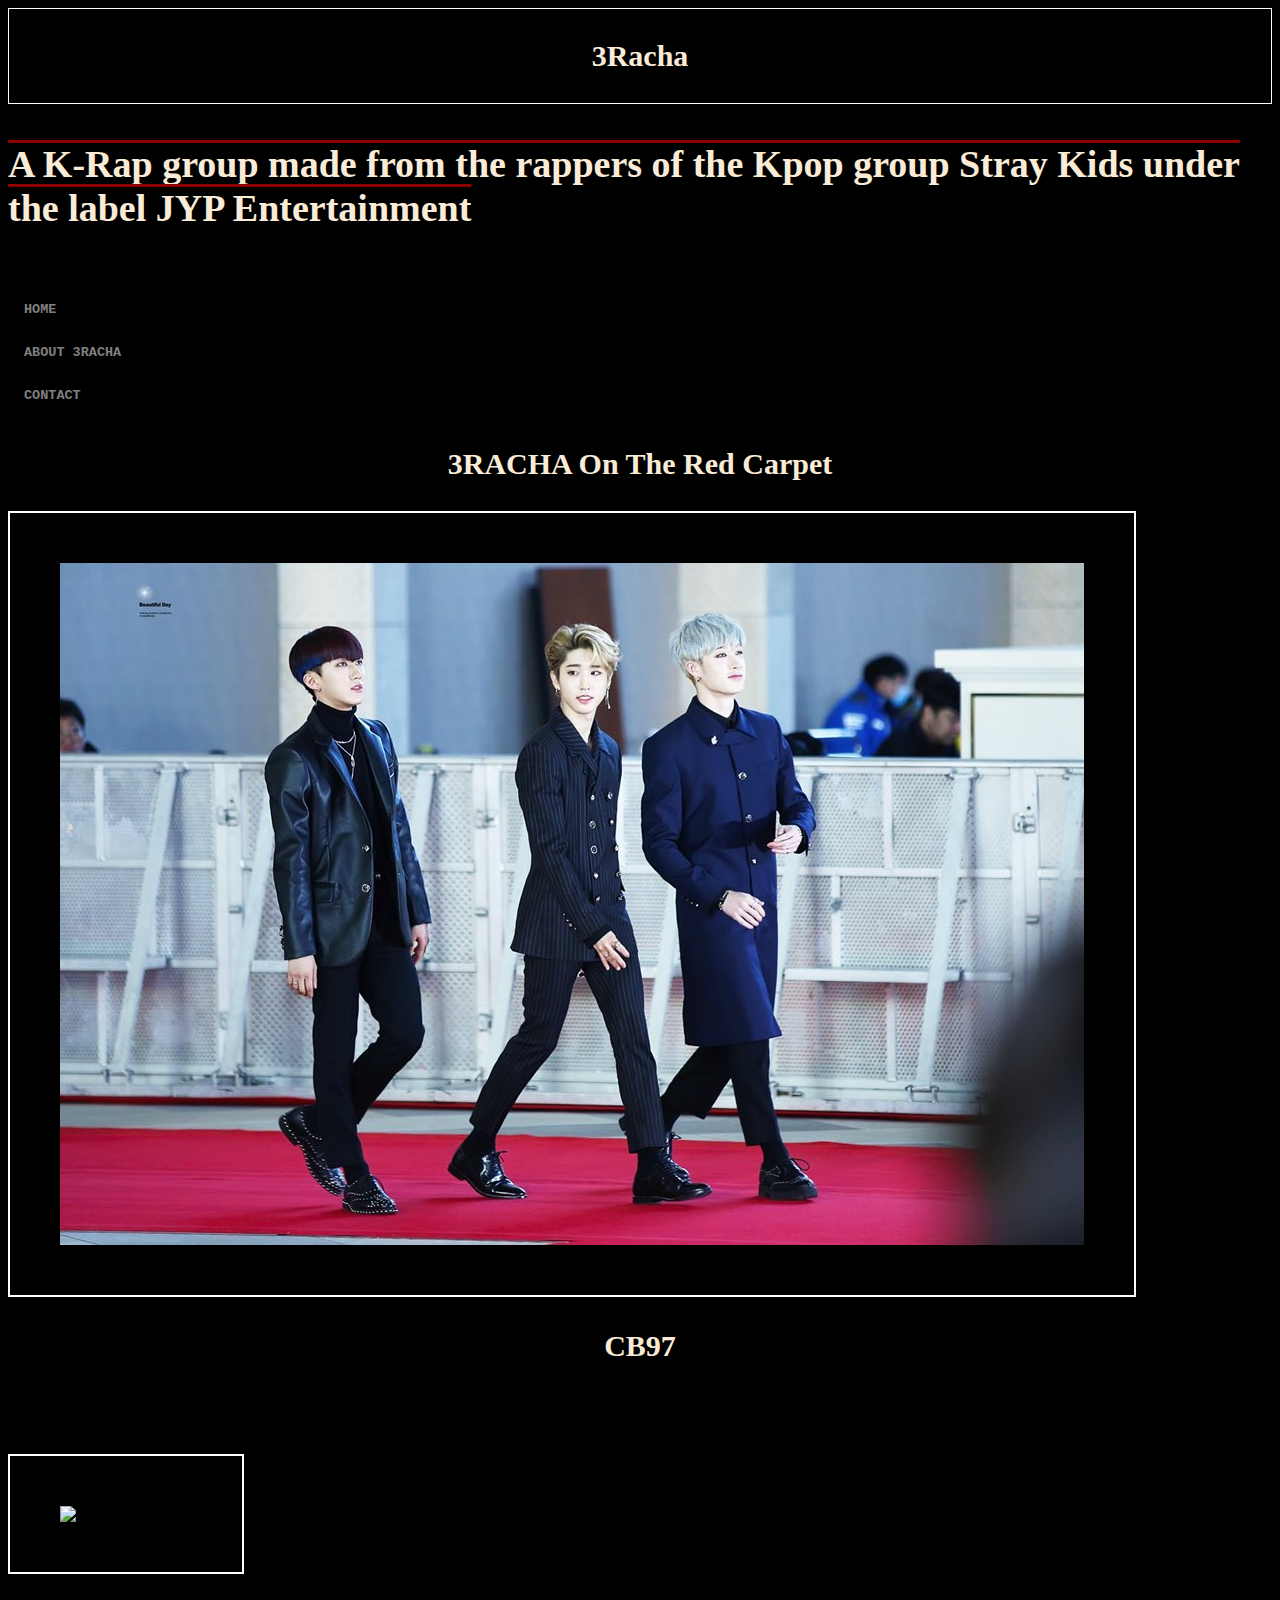
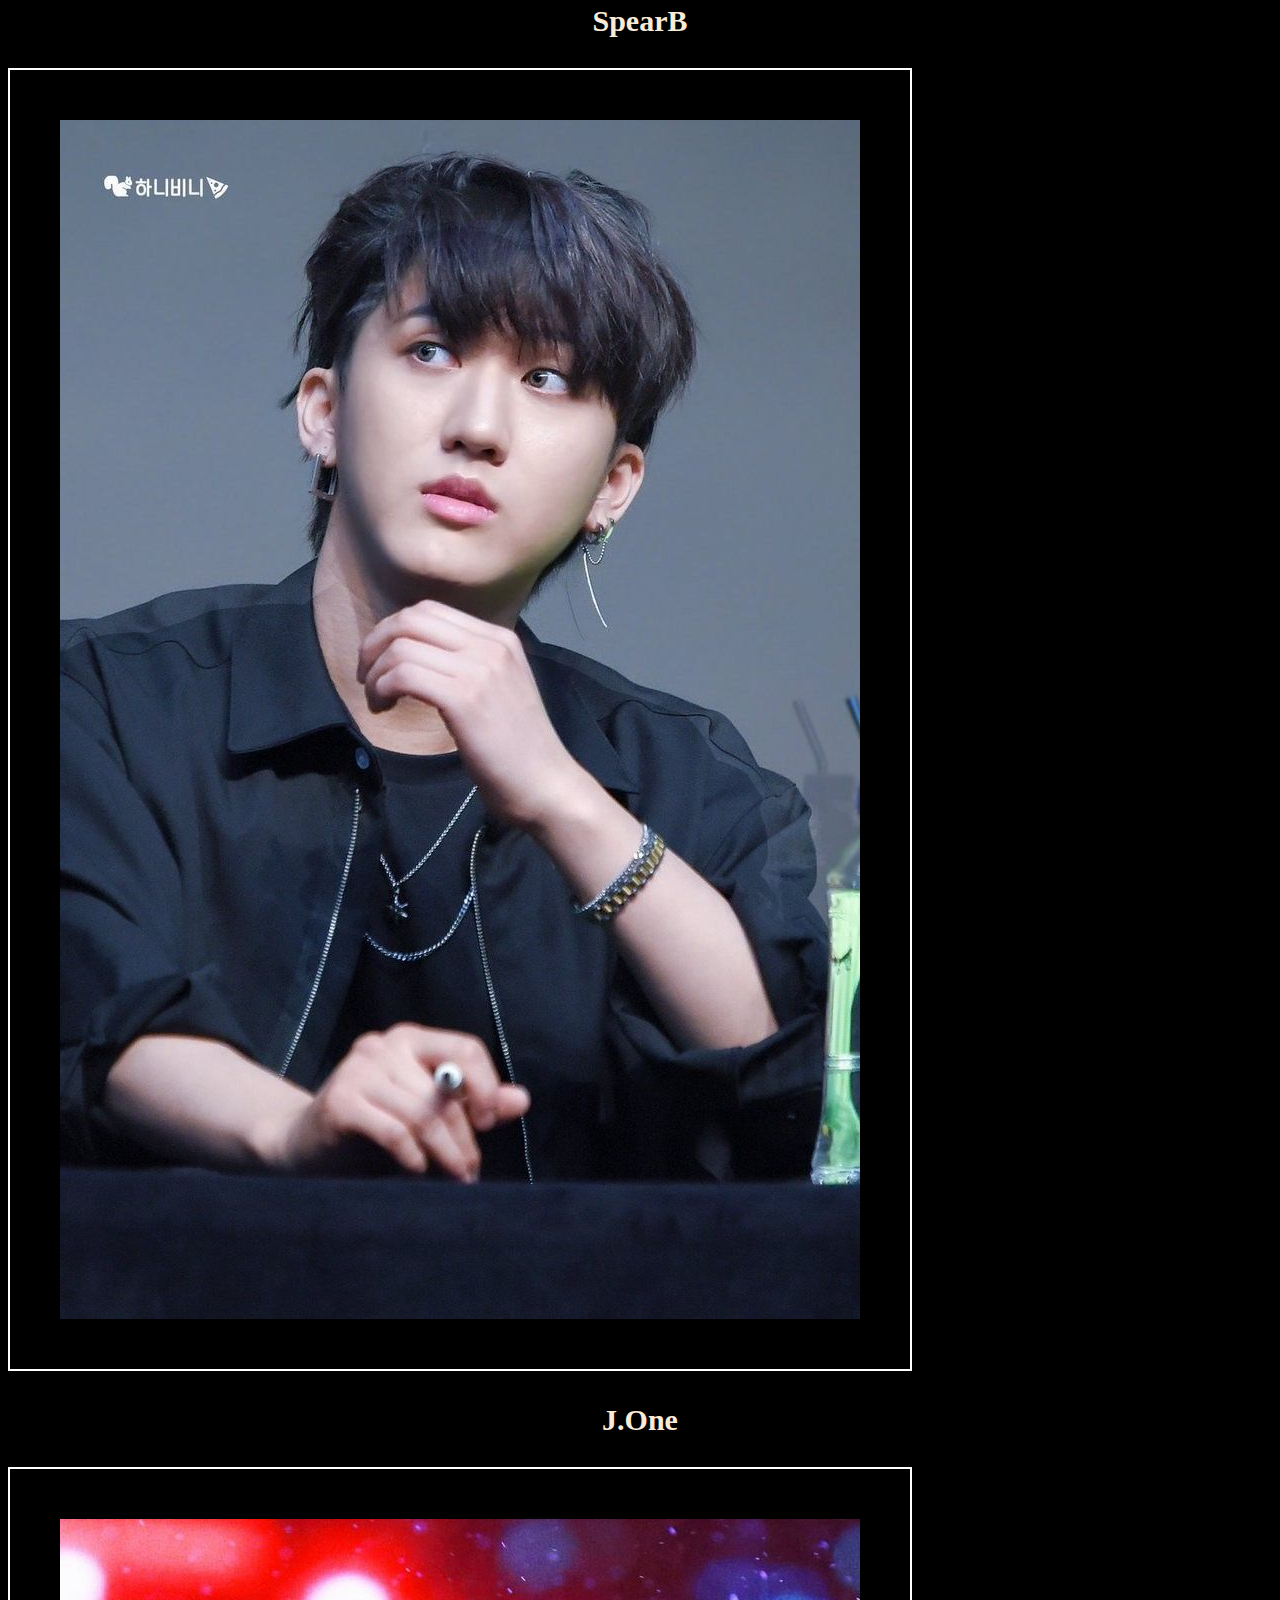
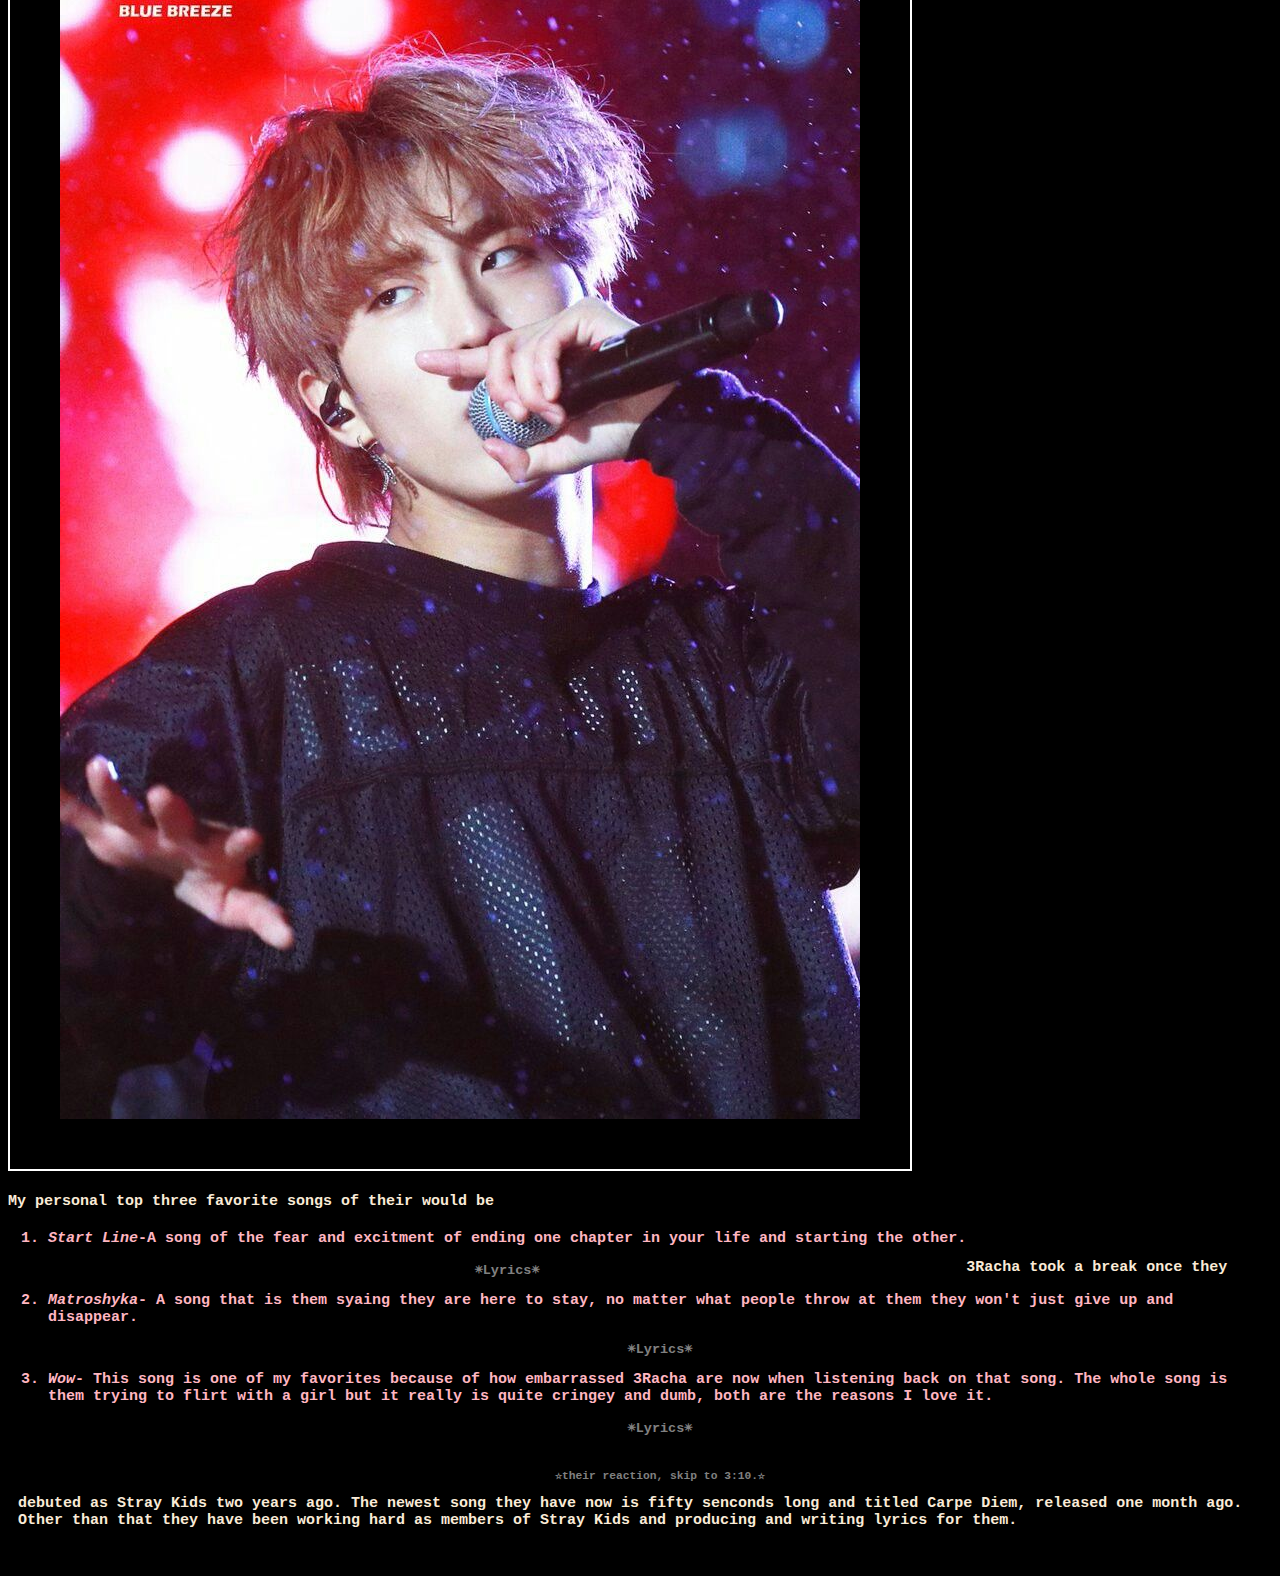
==== commit a4cff22b: "finished" ====
--- a/index.html
+++ b/index.html
@@ -41,14 +41,13 @@
 </style>
 	</head>
 	<body>
-        <div class="container"><h1>3Racha</h1></div>
-        <div class="kRap"><p>A K-Rap group made from the rappers of the Kpop group Stray Kids under the label JYP Entertainment</p></div>
-  <div id="panel"><p><h2>The group consists of three members, ranging from ages 20 to 23.</h2></p></div><ul><h4><li><a href="#cb">CB97</a></li>
-            <li><a href="#spearB">SpearB</a></li>
-            <li><a href="#jOne">J.One</a></li></h4></ul>
-          <div class="threeRacha"><br><h2>3Racha first put out music in January of 2017, before they debuted Stray Kids. CB97 personally chose the two other rappers to be in this group with him. CB97, J.One, and SpearB have all written and composed all their songs themselves, putting out music they wanted to make without interference from any outiders. 3Racha can currently only be found on Youtube and SoundCloud.</h2></div>
+        <div class="container"><h3>3Racha</h3></div>
+    <div class="kRap"><h2><p>A K-Rap group made from the rappers of the Kpop group Stray Kids under the label JYP Entertainment</p></h2></div>
+  <div id="panel"><p><h2>The group consists of three members, ranging from ages 20 to 23.</h2></p></div><ul><h4><li><a href="index.html">HOME</a></li>
+            <li><a href="index page two.htm">ABOUT 3RACHA</a></li>
+            <li><a href="contact.htm">CONTACT</a></li></h4></ul>
 	<div class="allTogetherTitle"><h3>3RACHA On The Red Carpet</h3></div>
-	<div class="allTogether"><img src="assets/images/3racha.jpg" alt="threeRacha"></div>
+	<div class="allTogether"><img src="assets/images/3racha.jpg" alt="3racha"></div>
 	<div class="chrisTitle"><h3>CB97</h3></div>
                 <div class="link"><br><h5>Dowload his Gone Days concept photo by clicking the photo below:)</h5><a href="assets/images/bang%20chan%20gone%20days.jpg" download JPG></a></div>
     <div class="chrisPic"><img src="assets/images/bang%20chan%20gone%20days.jpg" alt="Gone Days concept photo"></div>
@@ -68,5 +67,5 @@
 <footer>
 	<div class="end"><h4>3Racha took a break once they debuted as Stray Kids two years ago. The newest song they have now is fifty senconds long and titled Carpe Diem, released one month ago. Other than that they have been working hard as members of Stray Kids and producing and writing lyrics for them.</h4></div>
 </footer>
-	</body>
+</body>
 </html>